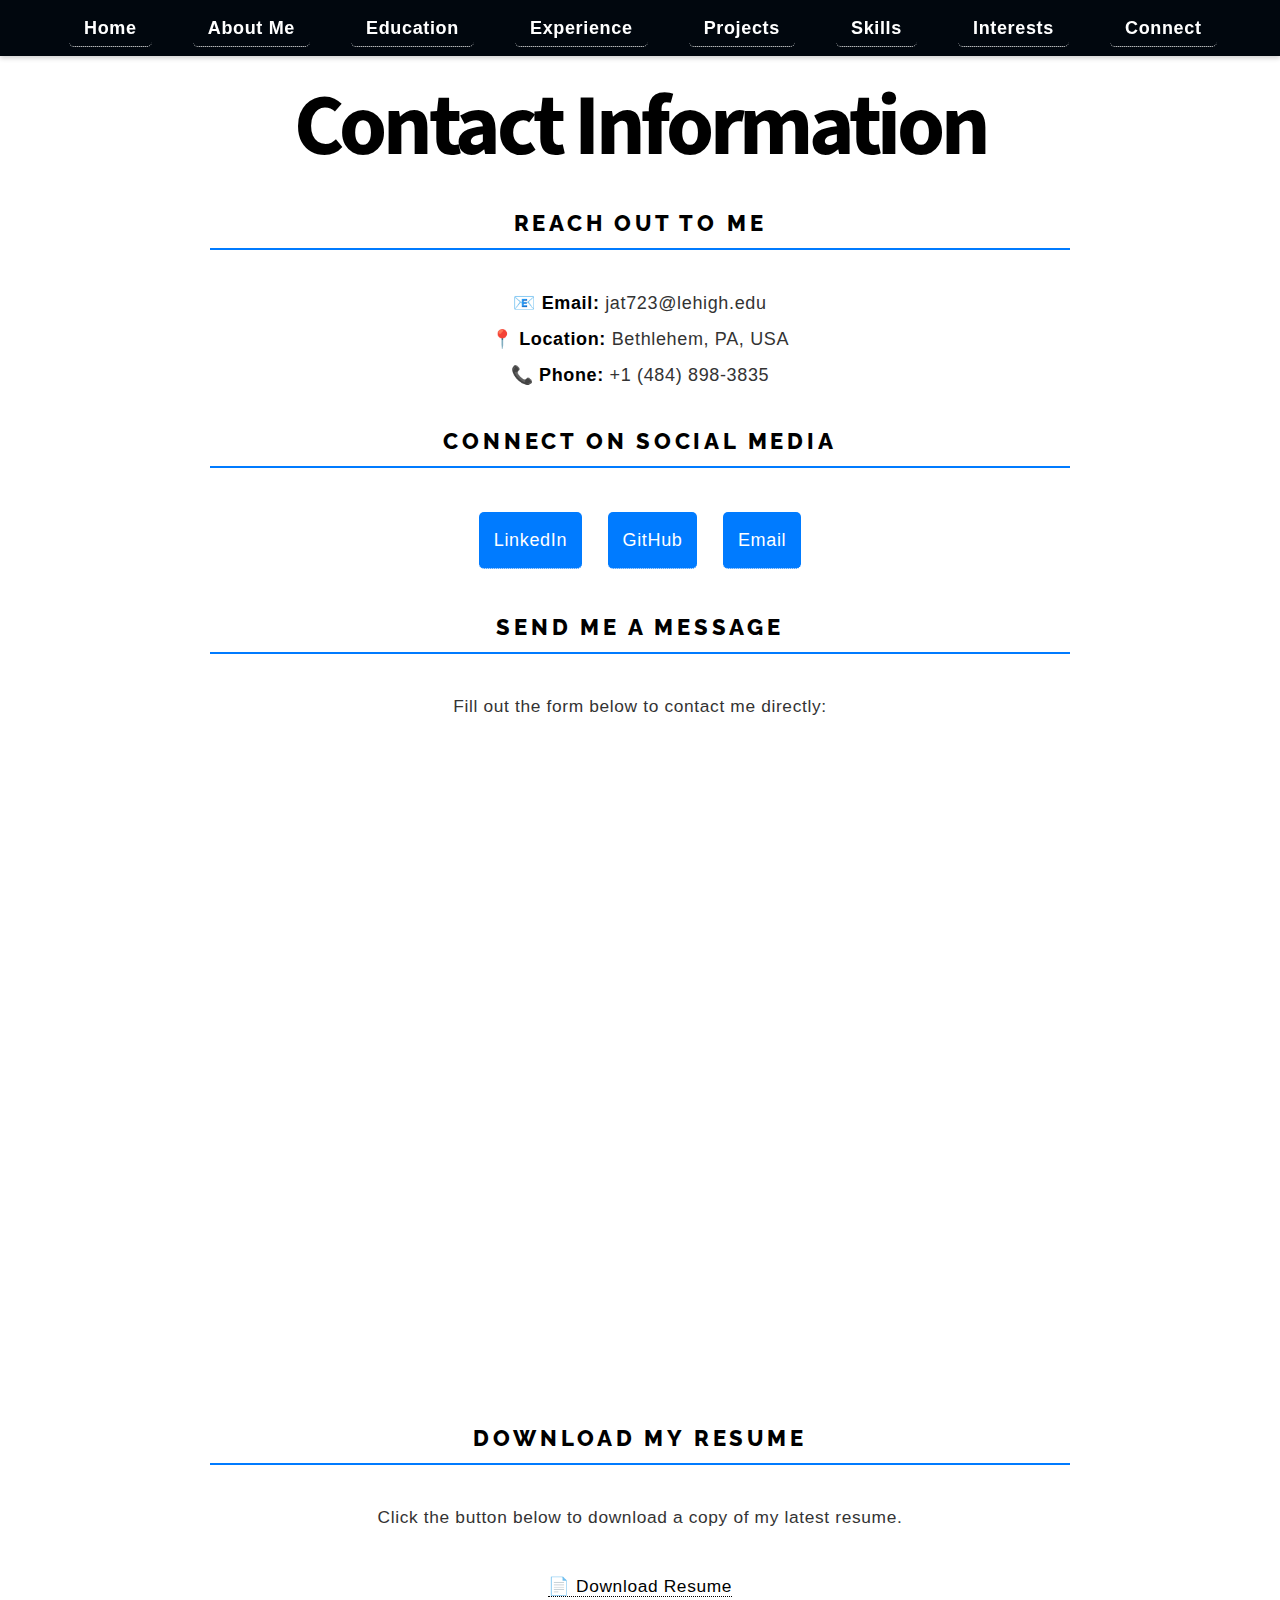
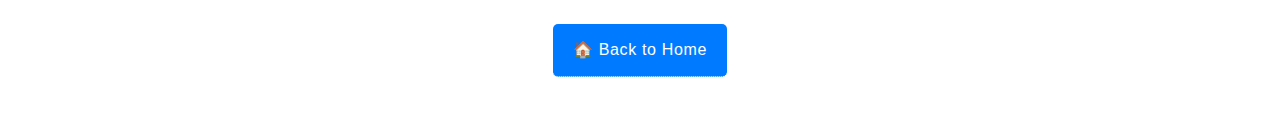
==== contact.html @ e42ee782 "Add files via upload" ====
<!DOCTYPE HTML>
<html>
<head>
    <title>Contact - Jayadeep Reddy</title>
    <meta charset="utf-8" />
    <meta name="viewport" content="width=device-width, initial-scale=1, user-scalable=no" />
    <link rel="stylesheet" href="assets/css/main.css" />
    <style>
        body {
            background-color: white;
            color: #333;
            font-family: Arial, sans-serif;
            margin: 0;
            padding: 20px;
        }

        .container {
            max-width: 900px;
            margin: auto;
            padding: 20px;
            text-align: center;
            margin-top: 40px;
        }

        h2 {
            border-bottom: 2px solid #007bff;
            padding-bottom: 5px;
            margin-top: 30px;
        }

        .contact-info {
            font-size: 18px;
            margin: 20px 0;
        }

        .social-icons a {
            display: inline-block;
            margin: 10px;
            padding: 10px 15px;
            font-size: 18px;
            color: white;
            background-color: #007bff;
            text-decoration: none;
            border-radius: 5px;
            transition: background 0.3s ease;
        }

        .social-icons a:hover {
            background-color: #0056b3;
        }

        iframe {
            width: 100%;
            height: 600px;
            border: none;
            margin-top: 20px;
        }

        .home-link {
            display: inline-block;
            margin-top: 20px;
            padding: 10px 20px;
            font-size: 16px;
            color: white;
            background-color: #007bff;
            text-decoration: none;
            border-radius: 5px;
        }

        .home-link:hover {
            background-color: #0056b3;
        }
    </style>
</head>
<body>

    		<!-- Navigation Bar -->
<nav class="top-nav">
    <ul>
        <li><a href="index.html">Home</a></li>
		<li><a href="about.html">About Me</a></li>
        <li><a href="education.html">Education</a></li>
        <li><a href="experience.html">Experience</a></li>
        <li><a href="projects.html">Projects</a></li>
        <li><a href="skills.html">Skills</a></li>
        <li><a href="hobbies.html">Interests</a></li>
        <li><a href="contact.html">Connect</a></li>
    </ul>
</nav>


    <div class="container">


        <h1>Contact Information</h1>

        <section>
            <h2>Reach Out to Me</h2>
            <p class="contact-info">
                📧 <strong>Email:</strong> jat723@lehigh.edu<br>
                📍 <strong>Location:</strong> Bethlehem, PA, USA<br>
                📞 <strong>Phone:</strong> +1 (484) 898-3835
            </p>
        </section>

        <!-- Social Media Links -->
        <section>
            <h2>Connect on Social Media</h2>
            <div class="social-icons">
                <a href="https://www.linkedin.com/in/jayadeepreddytangirala" target="_blank">LinkedIn</a>
                <a href="https://github.com/jayadeep-reddy" target="_blank">GitHub</a>
                <a href="mailto:jayadeep.reddy@example.com">Email</a>
            </div>
        </section>

        <!-- Google Form Section -->
        <section>
            <h2>Send Me a Message</h2>
            <p>Fill out the form below to contact me directly:</p>

            <iframe src="https://docs.google.com/forms/d/e/1FAIpQLSctd9Y-t4hLVDjTpjpTGXsISrZY6QDKfT-nJJ87xxa6_R1fXA/viewform?embedded=true" width="640" height="689" frameborder="0" marginheight="0" marginwidth="0">Loading…</iframe>
        </section>

        <section>
            <h2>Download My Resume</h2>
            <p>Click the button below to download a copy of my latest resume.</p>
            <a href="assets/files/Tangirala_Jayadeep_Reddy.pdf" class="resume-button" download>📄 Download Resume</a>
        </section>

        <!-- Back to Home Link -->
        <a href="index.html" class="home-link">🏠 Back to Home</a>

    </div>

</body>
</html>
---- assets/css/main.css ----
@import url(fontawesome-all.min.css);
@import url("https://fonts.googleapis.com/css?family=Source+Sans+Pro:300,600,700,300i,600i,700i|Raleway:600,800");

/*
	Paradigm Shift by HTML5 UP
	html5up.net | @ajlkn
	Free for personal and commercial use under the CCA 3.0 license (html5up.net/license)
*/

html, body, div, span, applet, object,
iframe, h1, h2, h3, h4, h5, h6, p, blockquote,
pre, a, abbr, acronym, address, big, cite,
code, del, dfn, em, img, ins, kbd, q, s, samp,
small, strike, strong, sub, sup, tt, var, b,
u, i, center, dl, dt, dd, ol, ul, li, fieldset,
form, label, legend, table, caption, tbody,
tfoot, thead, tr, th, td, article, aside,
canvas, details, embed, figure, figcaption,
footer, header, hgroup, menu, nav, output, ruby,
section, summary, time, mark, audio, video {
	margin: 0;
	padding: 0;
	border: 0;
	font-size: 100%;
	font: inherit;
	vertical-align: baseline;}

article, aside, details, figcaption, figure,
footer, header, hgroup, menu, nav, section {
	display: block;}

body {
	line-height: 1;
}

ol, ul {
	list-style: none;
}

blockquote, q {
	quotes: none;
}

	blockquote:before, blockquote:after, q:before, q:after {
		content: '';
		content: none;
	}

table {
	border-collapse: collapse;
	border-spacing: 0;
}

body {
	-webkit-text-size-adjust: none;
}

mark {
	background-color: transparent;
	color: inherit;
}

input::-moz-focus-inner {
	border: 0;
	padding: 0;
}

input, select, textarea {
	-moz-appearance: none;
	-webkit-appearance: none;
	-ms-appearance: none;
	appearance: none;
}

/* Basic */

	@-ms-viewport {
		width: device-width;
	}

	body {
		-ms-overflow-style: scrollbar;
	}

	@media screen and (max-width: 480px) {

		html, body {
			min-width: 320px;
		}

	}

	html {
		box-sizing: border-box;
	}

	*, *:before, *:after {
		box-sizing: inherit;
	}

	html {
		overflow-x: hidden;
	}

	body {
		background: #ffffff;
		overflow-x: hidden;
	}

		body.is-preload *, body.is-preload *:before, body.is-preload *:after {
			-moz-animation: none !important;
			-webkit-animation: none !important;
			-ms-animation: none !important;
			animation: none !important;
			-moz-transition: none !important;
			-webkit-transition: none !important;
			-ms-transition: none !important;
			transition: none !important;
		}

/* Typography */

	html {
		font-size: 18pt;
	}

		@media screen and (max-width: 1920px) {

			html {
				font-size: 13pt;
			}

		}

		@media screen and (max-width: 1152px) {

			html {
				font-size: 14pt;
			}

		}

		@media screen and (max-width: 736px) {

			html {
				font-size: 12pt;
			}

		}

		@media screen and (max-width: 480px) {

			html {
				font-size: 11pt;
			}

		}

	body {
		background-color: #ffffff;
		color: #000000;
	}

	body, input, select, textarea {
		color: #000000;
		font-family: "Source Sans Pro", Helvetica, sans-serif;
		font-size: 1rem;
		font-weight: 300;
		letter-spacing: 0.0375em;
		line-height: 2;
	}

	a {
		-moz-transition: border-bottom-color 0.25s ease-in-out;
		-webkit-transition: border-bottom-color 0.25s ease-in-out;
		-ms-transition: border-bottom-color 0.25s ease-in-out;
		transition: border-bottom-color 0.25s ease-in-out;
		text-decoration: none;
		color: #000000;
		border-bottom: dotted 1px;
	}

		a:hover {
			text-decoration: none;
			border-bottom-color: transparent;
		}

	strong, b {
		font-weight: 600;
		color: #000000;
	}

	em, i {
		font-style: italic;
	}

	p {
		margin: 0 0 2rem 0;
	}

	h1, h2, h3, h4, h5, h6 {
		color: #000000;
		font-family: "Raleway", Helvetica, sans-serif;
		font-weight: 600;
		letter-spacing: 0.175em;
		line-height: 1.75;
		margin: 0 0 1.5rem 0;
		text-transform: uppercase;
	}

		h1 a, h2 a, h3 a, h4 a, h5 a, h6 a {
			color: inherit;
			text-decoration: none;
		}

	h1 {
		font-family: "Source Sans Pro", Helvetica, sans-serif;
		font-size: 5rem;
		font-weight: 700;
		letter-spacing: -0.05em;
		line-height: 1.1;
		margin: 0 0 1.5rem 0;
		text-transform: none;
	}

	h2 {
		font-size: 1.25rem;
		font-weight: 800;
		margin: 0 0 2rem 0;
	}

	h3 {
		font-size: 0.875rem;
	}

	h4 {
		font-size: 0.875rem;
	}

	h5 {
		font-size: 0.75rem;
	}

	h6 {
		font-size: 0.625rem;
	}

	@media screen and (max-width: 736px) {

		h1 {
			font-size: 4.5rem;
			line-height: 1.1;
		}

		h2 {
			font-size: 1.25rem;
			line-height: 1.7;
		}

		h3 {
			font-size: 0.9rem;
		}

		h4 {
			font-size: 0.75rem;
		}

		h5 {
			font-size: 0.675rem;
		}

	}

	@media screen and (max-width: 360px) {

		h1 {
			font-size: 3.75rem;
		}

		h2 {
			font-size: 1.125rem;
		}

		h3 {
			font-size: 0.8rem;
		}

		h4 {
			font-size: 0.675rem;
		}

		h5 {
			font-size: 0.675rem;
		}

	}

	sub {
		font-size: 0.8rem;
		position: relative;
		top: 0.5rem;
	}

	sup {
		font-size: 0.8rem;
		position: relative;
		top: -0.5rem;
	}

	blockquote {
		border-left: solid 0.5rem rgba(144, 144, 144, 0.25);
		font-style: italic;
		margin: 0 0 2rem 0;
		padding: 1rem 0 1rem 2rem;
	}

	code {
		background: rgba(144, 144, 144, 0.1);
		border-radius: 0.325rem;
		font-family: "Courier New", monospace;
		font-size: 0.9rem;
		margin: 0 0.25rem;
		padding: 0.25rem 0.65rem;
	}

	pre {
		-webkit-overflow-scrolling: touch;
		font-family: "Courier New", monospace;
		font-size: 0.9rem;
		margin: 0 0 2rem 0;
		width: 100%;
	}

		pre code {
			display: block;
			line-height: 1.75;
			padding: 1rem 1.5rem;
			overflow-x: auto;
		}

	hr {
		border: 0;
		border-bottom: solid 2px rgba(144, 144, 144, 0.25);
		margin: 3rem 0;
	}

		hr.major {
			margin: 5rem 0;
		}

		@media screen and (max-width: 736px) {

			hr.major {
				margin: 3rem 0;
			}

		}

/* Row */

	.row {
		display: flex;
		flex-wrap: wrap;
		box-sizing: border-box;
		align-items: stretch;
	}

		.row > * {
			box-sizing: border-box;
		}

		.row.gtr-uniform > * > :last-child {
			margin-bottom: 0;
		}

		.row.aln-left {
			justify-content: flex-start;
		}

		.row.aln-center {
			justify-content: center;
		}

		.row.aln-right {
			justify-content: flex-end;
		}

		.row.aln-top {
			align-items: flex-start;
		}

		.row.aln-middle {
			align-items: center;
		}

		.row.aln-bottom {
			align-items: flex-end;
		}

		.row > .imp {
			order: -1;
		}

		.row > .col-1 {
			width: 8.33333%;
		}

		.row > .off-1 {
			margin-left: 8.33333%;
		}

		.row > .col-2 {
			width: 16.66667%;
		}

		.row > .off-2 {
			margin-left: 16.66667%;
		}

		.row > .col-3 {
			width: 25%;
		}

		.row > .off-3 {
			margin-left: 25%;
		}

		.row > .col-4 {
			width: 33.33333%;
		}

		.row > .off-4 {
			margin-left: 33.33333%;
		}

		.row > .col-5 {
			width: 41.66667%;
		}

		.row > .off-5 {
			margin-left: 41.66667%;
		}

		.row > .col-6 {
			width: 50%;
		}

		.row > .off-6 {
			margin-left: 50%;
		}

		.row > .col-7 {
			width: 58.33333%;
		}

		.row > .off-7 {
			margin-left: 58.33333%;
		}

		.row > .col-8 {
			width: 66.66667%;
		}

		.row > .off-8 {
			margin-left: 66.66667%;
		}

		.row > .col-9 {
			width: 75%;
		}

		.row > .off-9 {
			margin-left: 75%;
		}

		.row > .col-10 {
			width: 83.33333%;
		}

		.row > .off-10 {
			margin-left: 83.33333%;
		}

		.row > .col-11 {
			width: 91.66667%;
		}

		.row > .off-11 {
			margin-left: 91.66667%;
		}

		.row > .col-12 {
			width: 100%;
		}

		.row > .off-12 {
			margin-left: 100%;
		}

		.row.gtr-0 {
			margin-top: 0;
			margin-left: 0rem;
		}

			.row.gtr-0 > * {
				padding: 0 0 0 0rem;
			}

			.row.gtr-0.gtr-uniform {
				margin-top: 0rem;
			}

				.row.gtr-0.gtr-uniform > * {
					padding-top: 0rem;
				}

		.row.gtr-25 {
			margin-top: 0;
			margin-left: -0.5rem;
		}

			.row.gtr-25 > * {
				padding: 0 0 0 0.5rem;
			}

			.row.gtr-25.gtr-uniform {
				margin-top: -0.5rem;
			}

				.row.gtr-25.gtr-uniform > * {
					padding-top: 0.5rem;
				}

		.row.gtr-50 {
			margin-top: 0;
			margin-left: -1rem;
		}

			.row.gtr-50 > * {
				padding: 0 0 0 1rem;
			}

			.row.gtr-50.gtr-uniform {
				margin-top: -1rem;
			}

				.row.gtr-50.gtr-uniform > * {
					padding-top: 1rem;
				}

		.row {
			margin-top: 0;
			margin-left: -2rem;
		}

			.row > * {
				padding: 0 0 0 2rem;
			}

			.row.gtr-uniform {
				margin-top: -2rem;
			}

				.row.gtr-uniform > * {
					padding-top: 2rem;
				}

		.row.gtr-150 {
			margin-top: 0;
			margin-left: -3rem;
		}

			.row.gtr-150 > * {
				padding: 0 0 0 3rem;
			}

			.row.gtr-150.gtr-uniform {
				margin-top: -3rem;
			}

				.row.gtr-150.gtr-uniform > * {
					padding-top: 3rem;
				}

		.row.gtr-200 {
			margin-top: 0;
			margin-left: -4rem;
		}

			.row.gtr-200 > * {
				padding: 0 0 0 4rem;
			}

			.row.gtr-200.gtr-uniform {
				margin-top: -4rem;
			}

				.row.gtr-200.gtr-uniform > * {
					padding-top: 4rem;
				}

		@media screen and (max-width: 1920px) {

			.row {
				display: flex;
				flex-wrap: wrap;
				box-sizing: border-box;
				align-items: stretch;
			}

				.row > * {
					box-sizing: border-box;
				}

				.row.gtr-uniform > * > :last-child {
					margin-bottom: 0;
				}

				.row.aln-left {
					justify-content: flex-start;
				}

				.row.aln-center {
					justify-content: center;
				}

				.row.aln-right {
					justify-content: flex-end;
				}

				.row.aln-top {
					align-items: flex-start;
				}

				.row.aln-middle {
					align-items: center;
				}

				.row.aln-bottom {
					align-items: flex-end;
				}

				.row > .imp-xlarge {
					order: -1;
				}

				.row > .col-1-xlarge {
					width: 8.33333%;
				}

				.row > .off-1-xlarge {
					margin-left: 8.33333%;
				}

				.row > .col-2-xlarge {
					width: 16.66667%;
				}

				.row > .off-2-xlarge {
					margin-left: 16.66667%;
				}

				.row > .col-3-xlarge {
					width: 25%;
				}

				.row > .off-3-xlarge {
					margin-left: 25%;
				}

				.row > .col-4-xlarge {
					width: 33.33333%;
				}

				.row > .off-4-xlarge {
					margin-left: 33.33333%;
				}

				.row > .col-5-xlarge {
					width: 41.66667%;
				}

				.row > .off-5-xlarge {
					margin-left: 41.66667%;
				}

				.row > .col-6-xlarge {
					width: 50%;
				}

				.row > .off-6-xlarge {
					margin-left: 50%;
				}

				.row > .col-7-xlarge {
					width: 58.33333%;
				}

				.row > .off-7-xlarge {
					margin-left: 58.33333%;
				}

				.row > .col-8-xlarge {
					width: 66.66667%;
				}

				.row > .off-8-xlarge {
					margin-left: 66.66667%;
				}

				.row > .col-9-xlarge {
					width: 75%;
				}

				.row > .off-9-xlarge {
					margin-left: 75%;
				}

				.row > .col-10-xlarge {
					width: 83.33333%;
				}

				.row > .off-10-xlarge {
					margin-left: 83.33333%;
				}

				.row > .col-11-xlarge {
					width: 91.66667%;
				}

				.row > .off-11-xlarge {
					margin-left: 91.66667%;
				}

				.row > .col-12-xlarge {
					width: 100%;
				}

				.row > .off-12-xlarge {
					margin-left: 100%;
				}

				.row.gtr-0 {
					margin-top: 0;
					margin-left: 0rem;
				}

					.row.gtr-0 > * {
						padding: 0 0 0 0rem;
					}

					.row.gtr-0.gtr-uniform {
						margin-top: 0rem;
					}

						.row.gtr-0.gtr-uniform > * {
							padding-top: 0rem;
						}

				.row.gtr-25 {
					margin-top: 0;
					margin-left: -0.5rem;
				}

					.row.gtr-25 > * {
						padding: 0 0 0 0.5rem;
					}

					.row.gtr-25.gtr-uniform {
						margin-top: -0.5rem;
					}

						.row.gtr-25.gtr-uniform > * {
							padding-top: 0.5rem;
						}

				.row.gtr-50 {
					margin-top: 0;
					margin-left: -1rem;
				}

					.row.gtr-50 > * {
						padding: 0 0 0 1rem;
					}

					.row.gtr-50.gtr-uniform {
						margin-top: -1rem;
					}

						.row.gtr-50.gtr-uniform > * {
							padding-top: 1rem;
						}

				.row {
					margin-top: 0;
					margin-left: -2rem;
				}

					.row > * {
						padding: 0 0 0 2rem;
					}

					.row.gtr-uniform {
						margin-top: -2rem;
					}

						.row.gtr-uniform > * {
							padding-top: 2rem;
						}

				.row.gtr-150 {
					margin-top: 0;
					margin-left: -3rem;
				}

					.row.gtr-150 > * {
						padding: 0 0 0 3rem;
					}

					.row.gtr-150.gtr-uniform {
						margin-top: -3rem;
					}

						.row.gtr-150.gtr-uniform > * {
							padding-top: 3rem;
						}

				.row.gtr-200 {
					margin-top: 0;
					margin-left: -4rem;
				}

					.row.gtr-200 > * {
						padding: 0 0 0 4rem;
					}

					.row.gtr-200.gtr-uniform {
						margin-top: -4rem;
					}

						.row.gtr-200.gtr-uniform > * {
							padding-top: 4rem;
						}

		}

		@media screen and (max-width: 1280px) {

			.row {
				display: flex;
				flex-wrap: wrap;
				box-sizing: border-box;
				align-items: stretch;
			}

				.row > * {
					box-sizing: border-box;
				}

				.row.gtr-uniform > * > :last-child {
					margin-bottom: 0;
				}

				.row.aln-left {
					justify-content: flex-start;
				}

				.row.aln-center {
					justify-content: center;
				}

				.row.aln-right {
					justify-content: flex-end;
				}

				.row.aln-top {
					align-items: flex-start;
				}

				.row.aln-middle {
					align-items: center;
				}

				.row.aln-bottom {
					align-items: flex-end;
				}

				.row > .imp-large {
					order: -1;
				}

				.row > .col-1-large {
					width: 8.33333%;
				}

				.row > .off-1-large {
					margin-left: 8.33333%;
				}

				.row > .col-2-large {
					width: 16.66667%;
				}

				.row > .off-2-large {
					margin-left: 16.66667%;
				}

				.row > .col-3-large {
					width: 25%;
				}

				.row > .off-3-large {
					margin-left: 25%;
				}

				.row > .col-4-large {
					width: 33.33333%;
				}

				.row > .off-4-large {
					margin-left: 33.33333%;
				}

				.row > .col-5-large {
					width: 41.66667%;
				}

				.row > .off-5-large {
					margin-left: 41.66667%;
				}

				.row > .col-6-large {
					width: 50%;
				}

				.row > .off-6-large {
					margin-left: 50%;
				}

				.row > .col-7-large {
					width: 58.33333%;
				}

				.row > .off-7-large {
					margin-left: 58.33333%;
				}

				.row > .col-8-large {
					width: 66.66667%;
				}

				.row > .off-8-large {
					margin-left: 66.66667%;
				}

				.row > .col-9-large {
					width: 75%;
				}

				.row > .off-9-large {
					margin-left: 75%;
				}

				.row > .col-10-large {
					width: 83.33333%;
				}

				.row > .off-10-large {
					margin-left: 83.33333%;
				}

				.row > .col-11-large {
					width: 91.66667%;
				}

				.row > .off-11-large {
					margin-left: 91.66667%;
				}

				.row > .col-12-large {
					width: 100%;
				}

				.row > .off-12-large {
					margin-left: 100%;
				}

				.row.gtr-0 {
					margin-top: 0;
					margin-left: 0rem;
				}

					.row.gtr-0 > * {
						padding: 0 0 0 0rem;
					}

					.row.gtr-0.gtr-uniform {
						margin-top: 0rem;
					}

						.row.gtr-0.gtr-uniform > * {
							padding-top: 0rem;
						}

				.row.gtr-25 {
					margin-top: 0;
					margin-left: -0.375rem;
				}

					.row.gtr-25 > * {
						padding: 0 0 0 0.375rem;
					}

					.row.gtr-25.gtr-uniform {
						margin-top: -0.375rem;
					}

						.row.gtr-25.gtr-uniform > * {
							padding-top: 0.375rem;
						}

				.row.gtr-50 {
					margin-top: 0;
					margin-left: -0.75rem;
				}

					.row.gtr-50 > * {
						padding: 0 0 0 0.75rem;
					}

					.row.gtr-50.gtr-uniform {
						margin-top: -0.75rem;
					}

						.row.gtr-50.gtr-uniform > * {
							padding-top: 0.75rem;
						}

				.row {
					margin-top: 0;
					margin-left: -1.5rem;
				}

					.row > * {
						padding: 0 0 0 1.5rem;
					}

					.row.gtr-uniform {
						margin-top: -1.5rem;
					}

						.row.gtr-uniform > * {
							padding-top: 1.5rem;
						}

				.row.gtr-150 {
					margin-top: 0;
					margin-left: -2.25rem;
				}

					.row.gtr-150 > * {
						padding: 0 0 0 2.25rem;
					}

					.row.gtr-150.gtr-uniform {
						margin-top: -2.25rem;
					}

						.row.gtr-150.gtr-uniform > * {
							padding-top: 2.25rem;
						}

				.row.gtr-200 {
					margin-top: 0;
					margin-left: -3rem;
				}

					.row.gtr-200 > * {
						padding: 0 0 0 3rem;
					}

					.row.gtr-200.gtr-uniform {
						margin-top: -3rem;
					}

						.row.gtr-200.gtr-uniform > * {
							padding-top: 3rem;
						}

		}

		@media screen and (max-width: 1152px) {

			.row {
				display: flex;
				flex-wrap: wrap;
				box-sizing: border-box;
				align-items: stretch;
			}

				.row > * {
					box-sizing: border-box;
				}

				.row.gtr-uniform > * > :last-child {
					margin-bottom: 0;
				}

				.row.aln-left {
					justify-content: flex-start;
				}

				.row.aln-center {
					justify-content: center;
				}

				.row.aln-right {
					justify-content: flex-end;
				}

				.row.aln-top {
					align-items: flex-start;
				}

				.row.aln-middle {
					align-items: center;
				}

				.row.aln-bottom {
					align-items: flex-end;
				}

				.row > .imp-medium {
					order: -1;
				}

				.row > .col-1-medium {
					width: 8.33333%;
				}

				.row > .off-1-medium {
					margin-left: 8.33333%;
				}

				.row > .col-2-medium {
					width: 16.66667%;
				}

				.row > .off-2-medium {
					margin-left: 16.66667%;
				}

				.row > .col-3-medium {
					width: 25%;
				}

				.row > .off-3-medium {
					margin-left: 25%;
				}

				.row > .col-4-medium {
					width: 33.33333%;
				}

				.row > .off-4-medium {
					margin-left: 33.33333%;
				}

				.row > .col-5-medium {
					width: 41.66667%;
				}

				.row > .off-5-medium {
					margin-left: 41.66667%;
				}

				.row > .col-6-medium {
					width: 50%;
				}

				.row > .off-6-medium {
					margin-left: 50%;
				}

				.row > .col-7-medium {
					width: 58.33333%;
				}

				.row > .off-7-medium {
					margin-left: 58.33333%;
				}

				.row > .col-8-medium {
					width: 66.66667%;
				}

				.row > .off-8-medium {
					margin-left: 66.66667%;
				}

				.row > .col-9-medium {
					width: 75%;
				}

				.row > .off-9-medium {
					margin-left: 75%;
				}

				.row > .col-10-medium {
					width: 83.33333%;
				}

				.row > .off-10-medium {
					margin-left: 83.33333%;
				}

				.row > .col-11-medium {
					width: 91.66667%;
				}

				.row > .off-11-medium {
					margin-left: 91.66667%;
				}

				.row > .col-12-medium {
					width: 100%;
				}

				.row > .off-12-medium {
					margin-left: 100%;
				}

				.row.gtr-0 {
					margin-top: 0;
					margin-left: 0rem;
				}

					.row.gtr-0 > * {
						padding: 0 0 0 0rem;
					}

					.row.gtr-0.gtr-uniform {
						margin-top: 0rem;
					}

						.row.gtr-0.gtr-uniform > * {
							padding-top: 0rem;
						}

				.row.gtr-25 {
					margin-top: 0;
					margin-left: -0.375rem;
				}

					.row.gtr-25 > * {
						padding: 0 0 0 0.375rem;
					}

					.row.gtr-25.gtr-uniform {
						margin-top: -0.375rem;
					}

						.row.gtr-25.gtr-uniform > * {
							padding-top: 0.375rem;
						}

				.row.gtr-50 {
					margin-top: 0;
					margin-left: -0.75rem;
				}

					.row.gtr-50 > * {
						padding: 0 0 0 0.75rem;
					}

					.row.gtr-50.gtr-uniform {
						margin-top: -0.75rem;
					}

						.row.gtr-50.gtr-uniform > * {
							padding-top: 0.75rem;
						}

				.row {
					margin-top: 0;
					margin-left: -1.5rem;
				}

					.row > * {
						padding: 0 0 0 1.5rem;
					}

					.row.gtr-uniform {
						margin-top: -1.5rem;
					}

						.row.gtr-uniform > * {
							padding-top: 1.5rem;
						}

				.row.gtr-150 {
					margin-top: 0;
					margin-left: -2.25rem;
				}

					.row.gtr-150 > * {
						padding: 0 0 0 2.25rem;
					}

					.row.gtr-150.gtr-uniform {
						margin-top: -2.25rem;
					}

						.row.gtr-150.gtr-uniform > * {
							padding-top: 2.25rem;
						}

				.row.gtr-200 {
					margin-top: 0;
					margin-left: -3rem;
				}

					.row.gtr-200 > * {
						padding: 0 0 0 3rem;
					}

					.row.gtr-200.gtr-uniform {
						margin-top: -3rem;
					}

						.row.gtr-200.gtr-uniform > * {
							padding-top: 3rem;
						}

		}

		@media screen and (max-width: 736px) {

			.row {
				display: flex;
				flex-wrap: wrap;
				box-sizing: border-box;
				align-items: stretch;
			}

				.row > * {
					box-sizing: border-box;
				}

				.row.gtr-uniform > * > :last-child {
					margin-bottom: 0;
				}

				.row.aln-left {
					justify-content: flex-start;
				}

				.row.aln-center {
					justify-content: center;
				}

				.row.aln-right {
					justify-content: flex-end;
				}

				.row.aln-top {
					align-items: flex-start;
				}

				.row.aln-middle {
					align-items: center;
				}

				.row.aln-bottom {
					align-items: flex-end;
				}

				.row > .imp-small {
					order: -1;
				}

				.row > .col-1-small {
					width: 8.33333%;
				}

				.row > .off-1-small {
					margin-left: 8.33333%;
				}

				.row > .col-2-small {
					width: 16.66667%;
				}

				.row > .off-2-small {
					margin-left: 16.66667%;
				}

				.row > .col-3-small {
					width: 25%;
				}

				.row > .off-3-small {
					margin-left: 25%;
				}

				.row > .col-4-small {
					width: 33.33333%;
				}

				.row > .off-4-small {
					margin-left: 33.33333%;
				}

				.row > .col-5-small {
					width: 41.66667%;
				}

				.row > .off-5-small {
					margin-left: 41.66667%;
				}

				.row > .col-6-small {
					width: 50%;
				}

				.row > .off-6-small {
					margin-left: 50%;
				}

				.row > .col-7-small {
					width: 58.33333%;
				}

				.row > .off-7-small {
					margin-left: 58.33333%;
				}

				.row > .col-8-small {
					width: 66.66667%;
				}

				.row > .off-8-small {
					margin-left: 66.66667%;
				}

				.row > .col-9-small {
					width: 75%;
				}

				.row > .off-9-small {
					margin-left: 75%;
				}

				.row > .col-10-small {
					width: 83.33333%;
				}

				.row > .off-10-small {
					margin-left: 83.33333%;
				}

				.row > .col-11-small {
					width: 91.66667%;
				}

				.row > .off-11-small {
					margin-left: 91.66667%;
				}

				.row > .col-12-small {
					width: 100%;
				}

				.row > .off-12-small {
					margin-left: 100%;
				}

				.row.gtr-0 {
					margin-top: 0;
					margin-left: 0rem;
				}

					.row.gtr-0 > * {
						padding: 0 0 0 0rem;
					}

					.row.gtr-0.gtr-uniform {
						margin-top: 0rem;
					}

						.row.gtr-0.gtr-uniform > * {
							padding-top: 0rem;
						}

				.row.gtr-25 {
					margin-top: 0;
					margin-left: -0.3125rem;
				}

					.row.gtr-25 > * {
						padding: 0 0 0 0.3125rem;
					}

					.row.gtr-25.gtr-uniform {
						margin-top: -0.3125rem;
					}

						.row.gtr-25.gtr-uniform > * {
							padding-top: 0.3125rem;
						}

				.row.gtr-50 {
					margin-top: 0;
					margin-left: -0.625rem;
				}

					.row.gtr-50 > * {
						padding: 0 0 0 0.625rem;
					}

					.row.gtr-50.gtr-uniform {
						margin-top: -0.625rem;
					}

						.row.gtr-50.gtr-uniform > * {
							padding-top: 0.625rem;
						}

				.row {
					margin-top: 0;
					margin-left: -1.25rem;
				}

					.row > * {
						padding: 0 0 0 1.25rem;
					}

					.row.gtr-uniform {
						margin-top: -1.25rem;
					}

						.row.gtr-uniform > * {
							padding-top: 1.25rem;
						}

				.row.gtr-150 {
					margin-top: 0;
					margin-left: -1.875rem;
				}

					.row.gtr-150 > * {
						padding: 0 0 0 1.875rem;
					}

					.row.gtr-150.gtr-uniform {
						margin-top: -1.875rem;
					}

						.row.gtr-150.gtr-uniform > * {
							padding-top: 1.875rem;
						}

				.row.gtr-200 {
					margin-top: 0;
					margin-left: -2.5rem;
				}

					.row.gtr-200 > * {
						padding: 0 0 0 2.5rem;
					}

					.row.gtr-200.gtr-uniform {
						margin-top: -2.5rem;
					}

						.row.gtr-200.gtr-uniform > * {
							padding-top: 2.5rem;
						}

		}

		@media screen and (max-width: 480px) {

			.row {
				display: flex;
				flex-wrap: wrap;
				box-sizing: border-box;
				align-items: stretch;
			}

				.row > * {
					box-sizing: border-box;
				}

				.row.gtr-uniform > * > :last-child {
					margin-bottom: 0;
				}

				.row.aln-left {
					justify-content: flex-start;
				}

				.row.aln-center {
					justify-content: center;
				}

				.row.aln-right {
					justify-content: flex-end;
				}

				.row.aln-top {
					align-items: flex-start;
				}

				.row.aln-middle {
					align-items: center;
				}

				.row.aln-bottom {
					align-items: flex-end;
				}

				.row > .imp-xsmall {
					order: -1;
				}

				.row > .col-1-xsmall {
					width: 8.33333%;
				}

				.row > .off-1-xsmall {
					margin-left: 8.33333%;
				}

				.row > .col-2-xsmall {
					width: 16.66667%;
				}

				.row > .off-2-xsmall {
					margin-left: 16.66667%;
				}

				.row > .col-3-xsmall {
					width: 25%;
				}

				.row > .off-3-xsmall {
					margin-left: 25%;
				}

				.row > .col-4-xsmall {
					width: 33.33333%;
				}

				.row > .off-4-xsmall {
					margin-left: 33.33333%;
				}

				.row > .col-5-xsmall {
					width: 41.66667%;
				}

				.row > .off-5-xsmall {
					margin-left: 41.66667%;
				}

				.row > .col-6-xsmall {
					width: 50%;
				}

				.row > .off-6-xsmall {
					margin-left: 50%;
				}

				.row > .col-7-xsmall {
					width: 58.33333%;
				}

				.row > .off-7-xsmall {
					margin-left: 58.33333%;
				}

				.row > .col-8-xsmall {
					width: 66.66667%;
				}

				.row > .off-8-xsmall {
					margin-left: 66.66667%;
				}

				.row > .col-9-xsmall {
					width: 75%;
				}

				.row > .off-9-xsmall {
					margin-left: 75%;
				}

				.row > .col-10-xsmall {
					width: 83.33333%;
				}

				.row > .off-10-xsmall {
					margin-left: 83.33333%;
				}

				.row > .col-11-xsmall {
					width: 91.66667%;
				}

				.row > .off-11-xsmall {
					margin-left: 91.66667%;
				}

				.row > .col-12-xsmall {
					width: 100%;
				}

				.row > .off-12-xsmall {
					margin-left: 100%;
				}

				.row.gtr-0 {
					margin-top: 0;
					margin-left: 0rem;
				}

					.row.gtr-0 > * {
						padding: 0 0 0 0rem;
					}

					.row.gtr-0.gtr-uniform {
						margin-top: 0rem;
					}

						.row.gtr-0.gtr-uniform > * {
							padding-top: 0rem;
						}

				.row.gtr-25 {
					margin-top: 0;
					margin-left: -0.3125rem;
				}

					.row.gtr-25 > * {
						padding: 0 0 0 0.3125rem;
					}

					.row.gtr-25.gtr-uniform {
						margin-top: -0.3125rem;
					}

						.row.gtr-25.gtr-uniform > * {
							padding-top: 0.3125rem;
						}

				.row.gtr-50 {
					margin-top: 0;
					margin-left: -0.625rem;
				}

					.row.gtr-50 > * {
						padding: 0 0 0 0.625rem;
					}

					.row.gtr-50.gtr-uniform {
						margin-top: -0.625rem;
					}

						.row.gtr-50.gtr-uniform > * {
							padding-top: 0.625rem;
						}

				.row {
					margin-top: 0;
					margin-left: -1.25rem;
				}

					.row > * {
						padding: 0 0 0 1.25rem;
					}

					.row.gtr-uniform {
						margin-top: -1.25rem;
					}

						.row.gtr-uniform > * {
							padding-top: 1.25rem;
						}

				.row.gtr-150 {
					margin-top: 0;
					margin-left: -1.875rem;
				}

					.row.gtr-150 > * {
						padding: 0 0 0 1.875rem;
					}

					.row.gtr-150.gtr-uniform {
						margin-top: -1.875rem;
					}

						.row.gtr-150.gtr-uniform > * {
							padding-top: 1.875rem;
						}

				.row.gtr-200 {
					margin-top: 0;
					margin-left: -2.5rem;
				}

					.row.gtr-200 > * {
						padding: 0 0 0 2.5rem;
					}

					.row.gtr-200.gtr-uniform {
						margin-top: -2.5rem;
					}

						.row.gtr-200.gtr-uniform > * {
							padding-top: 2.5rem;
						}

		}

/* Box */

	.box {
		border: solid 2px rgba(144, 144, 144, 0.25);
		border-radius: 0.325rem;
		margin-bottom: 2rem;
		padding: 1.5rem;
	}

		.box > :last-child {
			margin-bottom: 0;
		}

		.box.alt {
			border: 0;
			border-radius: 0;
			padding: 0;
		}

/* Button */

	input[type="submit"],
	input[type="reset"],
	input[type="button"],
	button,
	.button {
		-moz-appearance: none;
		-webkit-appearance: none;
		-ms-appearance: none;
		appearance: none;
		-moz-transition: background-color 0.25s ease-in-out, box-shadow 0.25s ease-in-out, color 0.25s ease-in-out;
		-webkit-transition: background-color 0.25s ease-in-out, box-shadow 0.25s ease-in-out, color 0.25s ease-in-out;
		-ms-transition: background-color 0.25s ease-in-out, box-shadow 0.25s ease-in-out, color 0.25s ease-in-out;
		transition: background-color 0.25s ease-in-out, box-shadow 0.25s ease-in-out, color 0.25s ease-in-out;
		background-color: transparent;
		border-radius: 0.325rem;
		border: 0;
		box-shadow: inset 0 0 0 2px rgba(144, 144, 144, 0.25);
		color: #000000 !important;
		cursor: pointer;
		display: inline-block;
		font-family: "Raleway", Helvetica, sans-serif;
		font-size: 0.6rem;
		font-weight: 600;
		height: 3rem;
		letter-spacing: 0.175em;
		line-height: 3rem;
		padding: 0 2rem;
		text-align: center;
		text-decoration: none;
		text-transform: uppercase;
		white-space: nowrap;
	}

		input[type="submit"]:hover,
		input[type="reset"]:hover,
		input[type="button"]:hover,
		button:hover,
		.button:hover {
			box-shadow: inset 0 0 0 2px #2ee4bb;
			color: #2ee4bb !important;
		}

		input[type="submit"]:active,
		input[type="reset"]:active,
		input[type="button"]:active,
		button:active,
		.button:active {
			background-color: rgba(73, 252, 212, 0.25);
			box-shadow: inset 0 0 0 2px #2ee4bb;
			color: #2ee4bb !important;
		}

		input[type="submit"].small,
		input[type="reset"].small,
		input[type="button"].small,
		button.small,
		.button.small {
			font-size: 0.5rem;
			height: 2.25rem;
			line-height: 2.25rem;
			padding: 0 1.25rem;
		}

		input[type="submit"].large,
		input[type="reset"].large,
		input[type="button"].large,
		button.large,
		.button.large {
			font-size: 0.7rem;
			height: 3.2625rem;
			line-height: 3.2625rem;
			padding: 0 3.25rem;
		}

		input[type="submit"].wide,
		input[type="reset"].wide,
		input[type="button"].wide,
		button.wide,
		.button.wide {
			min-width: 13rem;
		}

		input[type="submit"].icon:before,
		input[type="reset"].icon:before,
		input[type="button"].icon:before,
		button.icon:before,
		.button.icon:before {
			margin-right: 0.5rem;
		}

		input[type="submit"].fit,
		input[type="reset"].fit,
		input[type="button"].fit,
		button.fit,
		.button.fit {
			width: 100%;
		}

		input[type="submit"].disabled, input[type="submit"]:disabled,
		input[type="reset"].disabled,
		input[type="reset"]:disabled,
		input[type="button"].disabled,
		input[type="button"]:disabled,
		button.disabled,
		button:disabled,
		.button.disabled,
		.button:disabled {
			pointer-events: none;
			opacity: 0.25;
		}

		input[type="submit"].primary,
		input[type="reset"].primary,
		input[type="button"].primary,
		button.primary,
		.button.primary {
			background-color: #49fcd4;
			box-shadow: none;
			color: #000000 !important;
		}

			input[type="submit"].primary:hover,
			input[type="reset"].primary:hover,
			input[type="button"].primary:hover,
			button.primary:hover,
			.button.primary:hover {
				background-color: #93ffe7;
			}

			input[type="submit"].primary:active,
			input[type="reset"].primary:active,
			input[type="button"].primary:active,
			button.primary:active,
			.button.primary:active {
				background-color: #44f2cb;
			}

		@media screen and (max-width: 736px) {

			input[type="submit"],
			input[type="reset"],
			input[type="button"],
			button,
			.button {
				font-size: 0.7rem;
				height: 3.3rem;
				line-height: 3.3rem;
			}

				input[type="submit"].large,
				input[type="reset"].large,
				input[type="button"].large,
				button.large,
				.button.large {
					font-size: 0.8rem;
					height: 3.75rem;
					line-height: 3.75rem;
				}

				input[type="submit"].small,
				input[type="reset"].small,
				input[type="button"].small,
				button.small,
				.button.small {
					font-size: 0.6rem;
					height: 3rem;
					line-height: 3rem;
				}

		}

/* Form */

	form {
		margin: 0 0 2rem 0;
	}

		form > :last-child {
			margin-bottom: 0;
		}

		form > .fields {
			display: -moz-flex;
			display: -webkit-flex;
			display: -ms-flex;
			display: flex;
			-moz-flex-wrap: wrap;
			-webkit-flex-wrap: wrap;
			-ms-flex-wrap: wrap;
			flex-wrap: wrap;
			margin: -2rem 0 2rem -2rem;
			width: calc(100% + 4rem);
		}

			form > .fields > .field {
				-moz-flex-grow: 0;
				-webkit-flex-grow: 0;
				-ms-flex-grow: 0;
				flex-grow: 0;
				-moz-flex-shrink: 0;
				-webkit-flex-shrink: 0;
				-ms-flex-shrink: 0;
				flex-shrink: 0;
				padding: 2rem 0 0 2rem;
				width: calc(100% - 2rem);
			}

				form > .fields > .field > :last-child {
					margin-bottom: 0;
				}

				form > .fields > .field.half {
					width: calc(50% - 1rem);
				}

				form > .fields > .field.third {
					width: calc(100%/3 - 0.66667rem);
				}

				form > .fields > .field.quarter {
					width: calc(25% - 0.5rem);
				}

		@media screen and (max-width: 480px) {

			form > .fields {
				margin: -1.5rem 0 2rem -1.5rem;
				width: calc(100% + 3rem);
			}

				form > .fields > .field {
					padding: 1.5rem 0 0 1.5rem;
					width: calc(100% - 1.5rem);
				}

					form > .fields > .field.half {
						width: calc(100% - 1.5rem);
					}

					form > .fields > .field.third {
						width: calc(100% - 1.5rem);
					}

					form > .fields > .field.quarter {
						width: calc(100% - 1.5rem);
					}

		}

	input[type="text"],
	input[type="password"],
	input[type="email"],
	input[type="tel"],
	input[type="search"],
	input[type="url"],
	select,
	textarea {
		-moz-appearance: none;
		-webkit-appearance: none;
		-ms-appearance: none;
		appearance: none;
		border-radius: 0.325rem;
		border: solid 2px rgba(144, 144, 144, 0.25);
		color: inherit;
		display: block;
		outline: 0;
		padding: 0 1rem;
		text-decoration: none;
		width: 100%;
	}

		input[type="text"]:invalid,
		input[type="password"]:invalid,
		input[type="email"]:invalid,
		input[type="tel"]:invalid,
		input[type="search"]:invalid,
		input[type="url"]:invalid,
		select:invalid,
		textarea:invalid {
			box-shadow: none;
		}

		input[type="text"]:focus,
		input[type="password"]:focus,
		input[type="email"]:focus,
		input[type="tel"]:focus,
		input[type="search"]:focus,
		input[type="url"]:focus,
		select:focus,
		textarea:focus {
			border-color: #2ee4bb;
		}

	label {
		color: #000000;
		display: block;
		font-family: "Raleway", Helvetica, sans-serif;
		font-size: 0.75rem;
		font-weight: 600;
		letter-spacing: 0.175em;
		line-height: 1.75;
		margin: 0 0 1rem 0;
		text-transform: uppercase;
	}

	input[type="text"],
	input[type="password"],
	input[type="email"],
	input[type="tel"],
	input[type="search"],
	input[type="url"] {
		height: 3rem;
	}

	select {
		background-image: url("data:image/svg+xml;charset=utf8,%3Csvg xmlns='http://www.w3.org/2000/svg' width='40' height='40' preserveAspectRatio='none' viewBox='0 0 40 40'%3E%3Cpath d='M9.4,12.3l10.4,10.4l10.4-10.4c0.2-0.2,0.5-0.4,0.9-0.4c0.3,0,0.6,0.1,0.9,0.4l3.3,3.3c0.2,0.2,0.4,0.5,0.4,0.9 c0,0.4-0.1,0.6-0.4,0.9L20.7,31.9c-0.2,0.2-0.5,0.4-0.9,0.4c-0.3,0-0.6-0.1-0.9-0.4L4.3,17.3c-0.2-0.2-0.4-0.5-0.4-0.9 c0-0.4,0.1-0.6,0.4-0.9l3.3-3.3c0.2-0.2,0.5-0.4,0.9-0.4S9.1,12.1,9.4,12.3z' fill='rgba(144, 144, 144, 0.25)' /%3E%3C/svg%3E");
		background-position: calc(100% - 1rem) center;
		background-repeat: no-repeat;
		background-size: 1.25rem;
		height: 3rem;
		padding-right: 3rem;
		text-overflow: ellipsis;
	}

		select option {
			background-color: #ffffff;
			color: #000000;
		}

		select:focus::-ms-value {
			background-color: transparent;
		}

		select::-ms-expand {
			display: none;
		}

	textarea {
		padding: 0.75rem 1rem;
	}

	input[type="checkbox"],
	input[type="radio"] {
		-moz-appearance: none;
		-webkit-appearance: none;
		-ms-appearance: none;
		appearance: none;
		display: block;
		float: left;
		margin-right: -2rem;
		opacity: 0;
		width: 1rem;
		z-index: -1;
	}

		input[type="checkbox"] + label,
		input[type="radio"] + label {
			text-decoration: none;
			color: #000000;
			cursor: pointer;
			display: inline-block;
			font-family: "Source Sans Pro", Helvetica, sans-serif;
			font-size: 1rem;
			font-weight: 300;
			letter-spacing: 0.0375em;
			padding-left: 2.675rem;
			padding-right: 0.875rem;
			position: relative;
			text-transform: none;
		}

			input[type="checkbox"] + label:before,
			input[type="radio"] + label:before {
				-moz-osx-font-smoothing: grayscale;
				-webkit-font-smoothing: antialiased;
				display: inline-block;
				font-style: normal;
				font-variant: normal;
				text-rendering: auto;
				line-height: 1;
				text-transform: none !important;
				font-family: 'Font Awesome 5 Free';
				font-weight: 900;
			}

			input[type="checkbox"] + label:before,
			input[type="radio"] + label:before {
				border-radius: 0.325rem;
				border: solid 2px rgba(144, 144, 144, 0.25);
				content: '';
				display: inline-block;
				font-size: 0.8rem;
				height: 2.25rem;
				left: 0;
				line-height: 2.25rem;
				position: absolute;
				text-align: center;
				top: -0.15rem;
				width: 2.25rem;
			}

		input[type="checkbox"]:checked + label:before,
		input[type="radio"]:checked + label:before {
			content: '\f00c';
			background-color: #49fcd4;
			border-color: #49fcd4;
			color: #ffffff;
		}

		input[type="checkbox"]:focus + label:before,
		input[type="radio"]:focus + label:before {
			border-color: #49fcd4;
			box-shadow: 0 0 0 1px #49fcd4;
		}

	input[type="checkbox"] + label:before {
		border-radius: 0.325rem;
	}

	input[type="radio"] + label:before {
		border-radius: 100%;
	}

	::-webkit-input-placeholder {
		opacity: 1.0;
		color: rgba(0, 0, 0, 0.25) !important;
	}

	:-moz-placeholder {
		opacity: 1.0;
		color: rgba(0, 0, 0, 0.25) !important;
	}

	::-moz-placeholder {
		opacity: 1.0;
		color: rgba(0, 0, 0, 0.25) !important;
	}

	:-ms-input-placeholder {
		opacity: 1.0;
		color: rgba(0, 0, 0, 0.25) !important;
	}

	@media screen and (max-width: 736px) {

		label {
			font-size: 0.675rem;
		}

		input[type="checkbox"] + label,
		input[type="radio"] + label {
			font-size: 1rem;
		}

	}

	@media screen and (max-width: 360px) {

		label {
			font-size: 0.675rem;
		}

		input[type="checkbox"] + label,
		input[type="radio"] + label {
			font-size: 1rem;
		}

	}

/* Icon */

	.icon {
		text-decoration: none;
		border-bottom: none;
		position: relative;
	}

		.icon:before {
			-moz-osx-font-smoothing: grayscale;
			-webkit-font-smoothing: antialiased;
			display: inline-block;
			font-style: normal;
			font-variant: normal;
			text-rendering: auto;
			line-height: 1;
			text-transform: none !important;
			font-family: 'Font Awesome 5 Free';
			font-weight: 400;
		}

		.icon > .label {
			display: none;
		}

		.icon.solid:before {
			font-weight: 900;
		}

		.icon.brands:before {
			font-family: 'Font Awesome 5 Brands';
		}

/* Image */

	.image {
		border: 0;
		display: inline-block;
		position: relative;
	}

		.image img {
			display: block;
		}

		.image[data-position] img {
			-moz-object-fit: cover;
			-webkit-object-fit: cover;
			-ms-object-fit: cover;
			object-fit: cover;
			display: block;
			position: absolute;
			top: 0;
			left: 0;
			width: 100%;
			height: 100%;
		}

		.image[data-position="top left"] img {
			-moz-object-position: top left;
			-webkit-object-position: top left;
			-ms-object-position: top left;
			object-position: top left;
		}

		.image[data-position="top"] img {
			-moz-object-position: top;
			-webkit-object-position: top;
			-ms-object-position: top;
			object-position: top;
		}

		.image[data-position="top right"] img {
			-moz-object-position: top right;
			-webkit-object-position: top right;
			-ms-object-position: top right;
			object-position: top right;
		}

		.image[data-position="right"] img {
			-moz-object-position: right;
			-webkit-object-position: right;
			-ms-object-position: right;
			object-position: right;
		}

		.image[data-position="bottom right"] img {
			-moz-object-position: bottom right;
			-webkit-object-position: bottom right;
			-ms-object-position: bottom right;
			object-position: bottom right;
		}

		.image[data-position="bottom"] img {
			-moz-object-position: bottom;
			-webkit-object-position: bottom;
			-ms-object-position: bottom;
			object-position: bottom;
		}

		.image[data-position="bottom left"] img {
			-moz-object-position: bottom left;
			-webkit-object-position: bottom left;
			-ms-object-position: bottom left;
			object-position: bottom left;
		}

		.image[data-position="left"] img {
			-moz-object-position: left;
			-webkit-object-position: left;
			-ms-object-position: left;
			object-position: left;
		}

		.image[data-position="center"] img {
			-moz-object-position: center;
			-webkit-object-position: center;
			-ms-object-position: center;
			object-position: center;
		}

		.image[data-position="25% 25%"] img {
			-moz-object-position: 25% 25%;
			-webkit-object-position: 25% 25%;
			-ms-object-position: 25% 25%;
			object-position: 25% 25%;
		}

		.image[data-position="75% 25%"] img {
			-moz-object-position: 75% 25%;
			-webkit-object-position: 75% 25%;
			-ms-object-position: 75% 25%;
			object-position: 75% 25%;
		}

		.image[data-position="75% 75%"] img {
			-moz-object-position: 75% 75%;
			-webkit-object-position: 75% 75%;
			-ms-object-position: 75% 75%;
			object-position: 75% 75%;
		}

		.image[data-position="25% 75%"] img {
			-moz-object-position: 25% 75%;
			-webkit-object-position: 25% 75%;
			-ms-object-position: 25% 75%;
			object-position: 25% 75%;
		}

		.image.left, .image.right {
			max-width: 40%;
		}

			.image.left img, .image.right img {
				width: 100%;
			}

		.image.left {
			float: left;
			margin: 0 2rem 2rem 0;
			top: 0.25rem;
		}

		.image.right {
			float: right;
			margin: 0 0 2rem 2rem;
			top: 0.25rem;
		}

		.image.fit {
			display: block;
			margin: 0 0 2rem 0;
			width: 100%;
		}

			.image.fit img {
				width: 100%;
			}

		.image.main {
			display: block;
			margin: 3rem 0;
			width: 100%;
		}

			.image.main img {
				width: 100%;
			}

			.image.main:first-child {
				margin-top: 0;
			}

		.image.fill {
			height: 100%;
			left: 0;
			position: absolute;
			top: 0;
			width: 100%;
		}

			.image.fill img {
				height: 100%;
				left: 0;
				position: absolute;
				top: 0;
				width: 100%;
			}

/* List */

	ol {
		list-style: decimal;
		margin: 0 0 2rem 0;
		padding-left: 1.25rem;
	}

		ol li {
			padding-left: 0.25rem;
		}

	ul {
		list-style: disc;
		margin: 0 0 2rem 0;
		padding-left: 1rem;
	}

		ul li {
			padding-left: 0.325rem;
		}

		ul.alt {
			list-style: none;
			padding-left: 0;
		}

			ul.alt > li {
				border-top: solid 1px rgba(144, 144, 144, 0.25);
				padding: 0.75rem 0;
			}

				ul.alt > li:first-child {
					border-top: 0;
					padding-top: 0;
				}

				ul.alt > li:last-child {
					padding-bottom: 0;
				}

		ul.items {
			list-style: none;
			padding-left: 0;
		}

			ul.items > li {
				padding-left: 0;
				margin: 0 0 3rem 0;
			}

				ul.items > li > h3 {
					margin: 0 0 1rem 0;
				}

				ul.items > li > :last-child {
					margin-bottom: 0;
				}

				ul.items > li:last-child {
					margin-bottom: 0;
				}

		@media screen and (max-width: 736px) {

			ul.items > li {
				margin: 0 0 2rem 0;
			}

		}

	dl {
		margin: 0 0 2rem 0;
	}

		dl dt {
			display: block;
			font-weight: 600;
			margin: 0 0 1rem 0;
		}

		dl dd {
			margin-left: 1.5rem;
		}

/* Actions */

	ul.actions {
		display: -moz-flex;
		display: -webkit-flex;
		display: -ms-flex;
		display: flex;
		cursor: default;
		list-style: none;
		margin-left: -1rem;
		padding-left: 0;
	}

		ul.actions li {
			padding: 0 0 0 1rem;
			vertical-align: middle;
		}

		ul.actions.special {
			-moz-justify-content: center;
			-webkit-justify-content: center;
			-ms-justify-content: center;
			justify-content: center;
			width: 100%;
			margin-left: 0;
		}

			ul.actions.special li:first-child {
				padding-left: 0;
			}

		ul.actions.stacked {
			-moz-flex-direction: column;
			-webkit-flex-direction: column;
			-ms-flex-direction: column;
			flex-direction: column;
			margin-left: 0;
		}

			ul.actions.stacked li {
				padding: 1.3rem 0 0 0;
			}

				ul.actions.stacked li:first-child {
					padding-top: 0;
				}

		ul.actions.fit {
			width: calc(100% + 1rem);
		}

			ul.actions.fit li {
				-moz-flex-grow: 1;
				-webkit-flex-grow: 1;
				-ms-flex-grow: 1;
				flex-grow: 1;
				-moz-flex-shrink: 1;
				-webkit-flex-shrink: 1;
				-ms-flex-shrink: 1;
				flex-shrink: 1;
				width: 100%;
			}

				ul.actions.fit li > * {
					width: 100%;
				}

			ul.actions.fit.stacked {
				width: 100%;
			}

		@media screen and (max-width: 480px) {

			ul.actions:not(.fixed) {
				-moz-flex-direction: column;
				-webkit-flex-direction: column;
				-ms-flex-direction: column;
				flex-direction: column;
				margin-left: 0;
				width: 100% !important;
			}

				ul.actions:not(.fixed) li {
					-moz-flex-grow: 1;
					-webkit-flex-grow: 1;
					-ms-flex-grow: 1;
					flex-grow: 1;
					-moz-flex-shrink: 1;
					-webkit-flex-shrink: 1;
					-ms-flex-shrink: 1;
					flex-shrink: 1;
					padding: 1rem 0 0 0;
					text-align: center;
					width: 100%;
				}

					ul.actions:not(.fixed) li > * {
						width: 100%;
					}

					ul.actions:not(.fixed) li:first-child {
						padding-top: 0;
					}

					ul.actions:not(.fixed) li input[type="submit"],
					ul.actions:not(.fixed) li input[type="reset"],
					ul.actions:not(.fixed) li input[type="button"],
					ul.actions:not(.fixed) li button,
					ul.actions:not(.fixed) li .button {
						width: 100%;
					}

						ul.actions:not(.fixed) li input[type="submit"].icon:before,
						ul.actions:not(.fixed) li input[type="reset"].icon:before,
						ul.actions:not(.fixed) li input[type="button"].icon:before,
						ul.actions:not(.fixed) li button.icon:before,
						ul.actions:not(.fixed) li .button.icon:before {
							margin-left: -0.5rem;
						}

		}

/* Icons */

	ul.icons {
		cursor: default;
		list-style: none;
		padding-left: 0;
	}

		ul.icons li {
			display: inline-block;
		}

			ul.icons li:last-child {
				padding-right: 0;
			}

			ul.icons li .icon {
				-moz-transition: background-color 0.25s ease-in-out;
				-webkit-transition: background-color 0.25s ease-in-out;
				-ms-transition: background-color 0.25s ease-in-out;
				transition: background-color 0.25s ease-in-out;
				width: 2.25rem;
				height: 2.25rem;
				text-align: center;
				line-height: 2.25rem;
				border-radius: 2.25rem;
				display: inline-block;
			}

				ul.icons li .icon:before {
					font-size: 1.25rem;
				}

				ul.icons li .icon:hover {
					background-color: rgba(144, 144, 144, 0.1);
				}

/* Table */

	.table-wrapper {
		-webkit-overflow-scrolling: touch;
		overflow-x: auto;
	}

	table {
		margin: 0 0 2rem 0;
		width: 100%;
	}

		table tbody tr {
			border: solid 1px rgba(51, 29, 249, 0.25);
			border-left: 0;
			border-right: 0;
		}

			table tbody tr:nth-child(2n + 1) {
				background-color: rgba(144, 144, 144, 0.1);
			}

		table td {
			padding: 0.75rem 0.75rem;
		}

		table th {
			color: #000000;
			font-size: 0.9rem;
			font-weight: 600;
			padding: 0 0.75rem 0.75rem 0.75rem;
			text-align: left;
		}

		table thead {
			border-bottom: solid 2px rgba(144, 144, 144, 0.25);
		}

		table tfoot {
			border-top: solid 2px rgba(144, 144, 144, 0.25);
		}

		table.alt {
			border-collapse: separate;
		}

			table.alt tbody tr td {
				border: solid 1px rgba(144, 144, 144, 0.25);
				border-left-width: 0;
				border-top-width: 0;
			}

				table.alt tbody tr td:first-child {
					border-left-width: 1px;
				}

			table.alt tbody tr:first-child td {
				border-top-width: 1px;
			}

			table.alt thead {
				border-bottom: 0;
			}

			table.alt tfoot {
				border-top: 0;
			}

/* Arrow */

	a.arrow {
		border-bottom: 0;
		display: inline-block;
		height: 4rem;
		position: relative;
		width: 6rem;
	}

		a.arrow .label {
			display: none;
		}

		a.arrow:before {
			background-image: url("data:image/svg+xml;charset=utf8,%3Csvg xmlns='http://www.w3.org/2000/svg' x='0px' y='0px' viewBox='0 0 512 512'%3E%3Cpath d='M442.53,346.28L293.65,495.16c-0.33,0.33-0.7,0.62-1.05,0.94c-9.16,9.77-22.15,15.9-36.6,15.9 c-14.44,0-27.43-6.13-36.59-15.88c-0.35-0.33-0.72-0.62-1.06-0.96L69.47,346.28c-19.62-19.62-19.62-51.44,0-71.05 c19.62-19.62,51.43-19.62,71.06,0l65.23,65.23V50.24C205.76,22.5,228.25,0,256,0s50.24,22.5,50.24,50.24v290.21l65.23-65.23 c19.62-19.62,51.43-19.62,71.05,0C462.15,294.84,462.15,326.66,442.53,346.28z' fill='%23000000' /%3E%3C/svg%3E");
			background-position: center;
			background-repeat: no-repeat;
			background-size: contain;
			content: '';
			display: inline-block;
			height: 100%;
			position: relative;
			width: 3rem;
		}

/* Gallery */

	@-moz-keyframes gallery-modal-spinner {
		0% {
			-moz-transform: rotate(0deg);
			-webkit-transform: rotate(0deg);
			-ms-transform: rotate(0deg);
			transform: rotate(0deg);
		}

		100% {
			-moz-transform: rotate(360deg);
			-webkit-transform: rotate(360deg);
			-ms-transform: rotate(360deg);
			transform: rotate(360deg);
		}
	}

	@-webkit-keyframes gallery-modal-spinner {
		0% {
			-moz-transform: rotate(0deg);
			-webkit-transform: rotate(0deg);
			-ms-transform: rotate(0deg);
			transform: rotate(0deg);
		}

		100% {
			-moz-transform: rotate(360deg);
			-webkit-transform: rotate(360deg);
			-ms-transform: rotate(360deg);
			transform: rotate(360deg);
		}
	}

	@-ms-keyframes gallery-modal-spinner {
		0% {
			-moz-transform: rotate(0deg);
			-webkit-transform: rotate(0deg);
			-ms-transform: rotate(0deg);
			transform: rotate(0deg);
		}

		100% {
			-moz-transform: rotate(360deg);
			-webkit-transform: rotate(360deg);
			-ms-transform: rotate(360deg);
			transform: rotate(360deg);
		}
	}

	@keyframes gallery-modal-spinner {
		0% {
			-moz-transform: rotate(0deg);
			-webkit-transform: rotate(0deg);
			-ms-transform: rotate(0deg);
			transform: rotate(0deg);
		}

		100% {
			-moz-transform: rotate(360deg);
			-webkit-transform: rotate(360deg);
			-ms-transform: rotate(360deg);
			transform: rotate(360deg);
		}
	}

	.gallery {
		display: flex;
		flex-wrap: wrap;
		margin: -1.25rem 0 0 -1.25rem;
		width: calc(100% + 1.25rem);
	}

		.gallery a {
			border-bottom: 0;
			display: block;
			margin: 1.25rem 0 0 1.25rem;
			outline: 0;
			position: relative;
			width: calc(50% - 1.25rem);
		}

			.gallery a img {
				display: block;
				height: 25vw;
				min-height: 18rem;
				object-fit: cover;
				object-position: center;
				width: 100%;
			}

			.gallery a.landscape {
				width: 100%;
			}

				.gallery a.landscape img {
					height: 30vw;
				}

			.gallery a.portrait img {
				height: 30vw;
			}

		.gallery .modal {
			display: -moz-flex;
			display: -webkit-flex;
			display: -ms-flex;
			display: flex;
			-moz-align-items: center;
			-webkit-align-items: center;
			-ms-align-items: center;
			align-items: center;
			-moz-justify-content: center;
			-webkit-justify-content: center;
			-ms-justify-content: center;
			justify-content: center;
			pointer-events: none;
			-moz-user-select: none;
			-webkit-user-select: none;
			-ms-user-select: none;
			user-select: none;
			-moz-transition: opacity 0.5s ease, visibility 0.5s, z-index 0.5s;
			-webkit-transition: opacity 0.5s ease, visibility 0.5s, z-index 0.5s;
			-ms-transition: opacity 0.5s ease, visibility 0.5s, z-index 0.5s;
			transition: opacity 0.5s ease, visibility 0.5s, z-index 0.5s;
			-webkit-tap-highlight-color: rgba(0, 0, 0, 0);
			background-color: rgba(255, 255, 255, 0.875);
			height: 100%;
			left: 0;
			opacity: 0;
			outline: 0;
			position: fixed;
			top: 0;
			visibility: none;
			width: 100%;
			z-index: 0;
		}

			.gallery .modal:before {
				-moz-animation: gallery-modal-spinner 1s infinite linear;
				-webkit-animation: gallery-modal-spinner 1s infinite linear;
				-ms-animation: gallery-modal-spinner 1s infinite linear;
				animation: gallery-modal-spinner 1s infinite linear;
				-moz-transition: opacity 0.25s ease;
				-webkit-transition: opacity 0.25s ease;
				-ms-transition: opacity 0.25s ease;
				transition: opacity 0.25s ease;
				-moz-transition-delay: 0.5s;
				-webkit-transition-delay: 0.5s;
				-ms-transition-delay: 0.5s;
				transition-delay: 0.5s;
				background-image: url("data:image/svg+xml;charset=utf8,%3Csvg xmlns='http://www.w3.org/2000/svg' xmlns:xlink='http://www.w3.org/1999/xlink' width='96px' height='96px' viewBox='0 0 96 96' zoomAndPan='disable'%3E%3Cstyle%3Ecircle %7Bfill: transparent%3B stroke: %23000000%3B stroke-width: 2px%3B %7D%3C/style%3E%3Cdefs%3E%3CclipPath id='corner'%3E%3Cpolygon points='0,0 48,0 48,48 96,48 96,96 0,96' /%3E%3C/clipPath%3E%3C/defs%3E%3Cg clip-path='url(%23corner)'%3E%3Ccircle cx='48' cy='48' r='32'/%3E%3C/g%3E%3C/svg%3E");
				background-position: center;
				background-repeat: no-repeat;
				background-size: 4rem;
				content: '';
				display: block;
				height: 4rem;
				left: 50%;
				margin: -2rem 0 0 -2rem;
				opacity: 0;
				position: absolute;
				top: 50%;
				width: 4rem;
			}

			.gallery .modal:after {
				background-image: url("data:image/svg+xml;charset=utf8,%3Csvg xmlns='http://www.w3.org/2000/svg' xmlns:xlink='http://www.w3.org/1999/xlink' width='64px' height='64px' viewBox='0 0 64 64' zoomAndPan='disable'%3E%3Cstyle%3Eline %7Bstroke: %23000000%3Bstroke-width: 2px%3B%7D%3C/style%3E%3Cline x1='20' y1='20' x2='44' y2='44' /%3E%3Cline x1='20' y1='44' x2='44' y2='20' /%3E%3C/svg%3E");
				background-position: center;
				background-repeat: no-repeat;
				background-size: 3rem;
				content: '';
				cursor: pointer;
				display: block;
				height: 4rem;
				position: absolute;
				right: 0.5rem;
				top: 0.5rem;
				width: 4rem;
			}

			.gallery .modal .inner {
				-moz-transform: translateY(0.75rem);
				-webkit-transform: translateY(0.75rem);
				-ms-transform: translateY(0.75rem);
				transform: translateY(0.75rem);
				-moz-transition: opacity 0.25s ease, -moz-transform 0.25s ease;
				-webkit-transition: opacity 0.25s ease, -webkit-transform 0.25s ease;
				-ms-transition: opacity 0.25s ease, -ms-transform 0.25s ease;
				transition: opacity 0.25s ease, transform 0.25s ease;
				opacity: 0;
			}

				.gallery .modal .inner img {
					box-shadow: 0 1rem 3rem 0 rgba(0, 0, 0, 0.35);
					display: block;
					max-height: 90vh;
					max-width: 90vw;
				}

			.gallery .modal.visible {
				pointer-events: auto;
				opacity: 1;
				visibility: visible;
				z-index: 11000;
			}

				.gallery .modal.visible:before {
					opacity: 1;
				}

			.gallery .modal.loaded .inner {
				-moz-transform: translateY(0);
				-webkit-transform: translateY(0);
				-ms-transform: translateY(0);
				transform: translateY(0);
				-moz-transition: opacity 0.5s ease, -moz-transform 0.5s ease;
				-webkit-transition: opacity 0.5s ease, -webkit-transform 0.5s ease;
				-ms-transition: opacity 0.5s ease, -ms-transform 0.5s ease;
				transition: opacity 0.5s ease, transform 0.5s ease;
				opacity: 1;
			}

			.gallery .modal.loaded:before {
				-moz-transition-delay: 0s;
				-webkit-transition-delay: 0s;
				-ms-transition-delay: 0s;
				transition-delay: 0s;
				opacity: 0;
			}

		@media screen and (max-width: 1152px) {

			.gallery a img {
				height: 20rem;
			}

			.gallery a.landscape img {
				height: 25rem;
			}

			.gallery a.portrait img {
				height: 25rem;
			}

			.gallery .modal .inner img {
				max-width: 100vw;
			}

		}

		@media screen and (max-width: 736px) {

			.gallery {
				margin: -0.625rem 0 0 -0.625rem;
				width: calc(100% + 0.625rem);
			}

				.gallery a {
					margin: 0.625rem 0 0 0.625rem;
					width: calc(50% - 0.625rem);
				}

					.gallery a img {
						height: 20rem;
					}

					.gallery a.landscape img {
						height: 20rem;
					}

					.gallery a.portrait img {
						height: 30rem;
					}

		}

		@media screen and (max-width: 480px) {

			.gallery a img {
				height: 12rem;
				min-height: 0;
			}

			.gallery a.landscape img {
				height: 12rem;
			}

			.gallery a.portrait img {
				height: 14rem;
			}

		}

/* Feature Icons */

	ul.feature-icons {
		display: flex;
		flex-wrap: wrap;
		list-style: none;
		margin: 3rem 0;
		padding-left: 0;
	}

		ul.feature-icons:first-child {
			margin-top: 0;
		}

		ul.feature-icons li {
			margin: 2.5rem 0 0 0;
			padding: 0.5rem 0 0 4.5rem;
			position: relative;
			width: 50%;
		}

			ul.feature-icons li:before {
				background-image: url("data:image/svg+xml;charset=utf8,%3Csvg xmlns='http://www.w3.org/2000/svg' x='0px' y='0px' viewBox='0 0 512 512'%3E%3Cpath d='M256,0l221.7,128v256L256,512L34.3,384V128L256,0z' fill='rgba(144, 144, 144, 0.1)' /%3E%3C/svg%3E");
				background-position: center;
				background-repeat: no-repeat;
				background-size: contain;
				color: #000000;
				display: block;
				font-size: 1.25rem;
				height: 3.25rem;
				left: 0;
				line-height: 3.25rem;
				position: absolute;
				text-align: center;
				top: 0;
				width: 3.25rem;
			}

			ul.feature-icons li:nth-child(1), ul.feature-icons li:nth-child(2) {
				margin-top: 0;
			}

		@media screen and (max-width: 736px) {

			ul.feature-icons {
				margin: 0 0 3rem 0;
			}

				ul.feature-icons li {
					width: 100%;
				}

					ul.feature-icons li:nth-child(2) {
						margin-top: 2rem;
					}

		}

/* Wrapper */

	#wrapper {
		position: relative;
		width: 100vw;
		padding: 0 0 10rem 0;
	}

		#wrapper:before {
			background-attachment: fixed;
			background-color: #49fcd4;
			background-image: url("data:image/svg+xml;charset=utf8,%3Csvg xmlns='http://www.w3.org/2000/svg' viewBox='0 0 920 1750' x='0px' y='0px'%3E %3Cpath style='fill: rgba(67, 217, 184, 0.25)' d='M889.72,1137.55l-2.91-0.75l-364.39,282.94l-0.7-0.9l-0.51,0.11l-94.77-451.5l-32.51-15.75l-16.73-8.11l0,0.68 l-1.46,0l0-1.39l-1.89-0.92l-112.41-54.47l-0.29,1.03l-1.41-0.37l0.37-1.31l-34.14-16.54l-98.56-47.76l-0.59,0.81l-1.16-0.88 l0.42-0.57L11.43,766.33l-0.25,0.2l-0.9-1.15l102.87-79.98l0.08-0.1l0.02,0.02l116.68-90.72l-0.18-0.34l1.3-0.66l0.05,0.09 l100.5-78.14l-0.07-0.32l0.65-0.14l42.3-32.89l-0.15-54.54l-0.59,0.29l-0.64-1.31l1.23-0.6l-0.01-4.54l-0.33-122.47l-0.99,0.18 l-0.28-1.43l1.27-0.23l-0.4-147.49l-0.87-0.16l0.28-1.43l0.58,0.1l-0.35-127.48l-0.13-0.06l0.64-1.31L489.97,76.8l0.73,0.19 l-0.04,0.14l132.63,65.11l0.33-0.45l1.16,0.88l-0.16,0.22l114.21,56.07l0.45-0.35l0.72,0.93l47.89,23.51l2.76-1.36l0.56,4.61 l-3.32-1.63L571.52,330.88L375.95,482.93l0.66,239.95l51.12,243.57l222.53,107.83l236.23,60.93l2.27-1.77 M375.8,425.34l17.25-8.47 l36.13-127.75l-53.73,9.66L375.8,425.34z M551,241.05l38.19-52.2l-123.83-22.27l-34.13,120.68l98.99-17.81L551,241.05z M532.3,269.09l151.34-27.22l37.63-29.25l-130.48-23.47L532.3,269.09z M303.38,733.9l-2.36-4.48l-44.18-83.78L182.5,747.25 l40.78,36.46l52.69,47.11L303.38,733.9z M277.18,831.91l56.95,50.93L375.69,920l-0.13-49.23l-71.19-135L277.18,831.91z M303.96,731.86l41.93-148.25l-9.74-46.39L257.8,644.33L303.96,731.86z M304.94,733.73l9.55,18.12l61.05,115.78l-0.39-144.6 l-16.9-80.53l-11.71-55.81L304.94,733.73z M375.21,211.79l0.23,85.51l54.17-9.74l34.29-121.23l-88.87-15.98L375.21,211.79z M430.78,288.83l-17.88,63.21L394.81,416l44.01-21.6l90.15-123.23L430.78,288.83z M287.76,898.62l87.99,42.64l-0.05-19.29 l-91.37-81.71l-7.59-6.78l-14.88,52.59L287.76,898.62z M174.26,843.62l86.26,41.8l15-53.03l-93.89-83.95l-53.34,72.91L174.26,843.62 z M113.18,687.22L12.71,765.33l55.69,26.99l58.56,28.38l53.58-73.24l-34.83-31.14L113.18,687.22z M230.62,595.92l-116.27,90.4 l63.02,56.36l4.03,3.61l74.67-102.08l-7.47-14.17L230.62,595.92z M331.94,517.15l-100.15,77.86l25.25,47.88l78.71-107.59l-1.71-8.14 L331.94,517.15z M333.22,516.15l2.02,9.64l1.66,7.92l34.65-47.37L333.22,516.15z M337.31,535.63l9.43,44.95l26.67-94.3 L337.31,535.63z M347.39,583.66l27.74,132.16l-0.62-228.04L347.39,583.66z M374.7,21.83l0.35,127.02l89.27,16.06l24.61-87 L374.7,21.83z M490.25,78.56l-22.26,78.7l-2.24,7.91l124.39,22.37l10.23-13.99l22.04-30.12L490.25,78.56z M623.74,144.09 l-12.29,16.8l-19.71,26.95l131.07,23.58l14.73-11.45L623.74,144.09z M739,200.67l-13.3,10.34l-0.96,0.74l58.14,10.46L739,200.67z M723.19,212.96l-25.33,19.69l-11.14,8.66l97.03-17.45L723.19,212.96z M782.89,225.5l-98.64,17.74l-107.06,83.23L782.89,225.5z M631.68,282.26l49.48-38.47l-150.1,27l-89.41,122.22l129.1-63.37L631.68,282.26z M565.06,334.05l-125.28,61.5l-45.94,62.8 l-14.96,20.44L565.06,334.05z M425.31,412.87l11.65-15.93l-42.69,20.96l-13.66,48.3l-3.58,12.67L425.31,412.87z M392.51,418.76 l-16.71,8.2l0.01,4.72l0.12,45.68L392.51,418.76z M377.21,941.96l21.37,10.36l24.14,11.7l-45.56-40.74L377.21,941.96z M377.15,921.31l34.83,31.15l12.57,11.24l-47.53-90.14L377.15,921.31z M376.63,730.07l0.38,140.33l48.29,91.59L376.63,730.07z M806.29,1197.48l75.8-58.86l-28.56,11.47l-25.6,10.28l14.96,7.25l-0.64,1.31l-16.16-7.83l-124.76,50.1l40.56,36.27L806.29,1197.48z M522.43,1146.18l58.88,111.66l52.71-21.17l64.61-25.95l-75.11-67.17L522.43,1146.18z M621.92,1142.14l-115.78-103.53l-46.8-12.07 l62.33,118.2l7.06-0.18L621.92,1142.14z M700.14,1210.12l124.19-49.87l-42.89-20.78l-155.8,4.04L700.14,1210.12z M679.7,1295.77 l61.03-47.39l-40.9-36.57l-117.85,47.32l42.09,79.82L679.7,1295.77z M522.48,1417.85l1.83-1.42l98.6-76.56l-42.28-80.19 l-84.25,33.83L522.48,1417.85z M496.08,1292.06l83.87-33.68l-59.14-112.16l-55.04,1.43L496.08,1292.06z M465.46,1146.2l54.58-1.42 l-62.61-118.74l-18.03-4.65l0.36-1.41l16.74,4.32l-27.63-52.4L465.46,1146.2z M458.42,1024.79l45.35,11.7l-74.14-66.29 L458.42,1024.79z M431.46,969.87l75.38,67.41l136.26,35.15L431.46,969.87z M649.76,1075.65l-140.54-36.25l114.83,102.68l154.53-4.01 L649.76,1075.65z M656.92,1077.5l124.84,60.5l51.97-1.35l47.7-1.24L656.92,1077.5z M784.62,1139.38l41.54,20.13l56.45-22.67 L784.62,1139.38z'/%3E %3C/svg%3E");
			background-position: -50% 10%;
			background-repeat: repeat-y;
			background-size: 75% auto;
			content: '';
			display: block;
			height: 100%;
			left: 0;
			position: absolute;
			top: 0;
			width: 50vw;
			z-index: -1;
		}

		#wrapper section {
			display: grid;
			grid-template-areas: "header content" "footer content";
			grid-template-columns: 50vw 50vw;
			grid-template-rows: 1fr;
		}

			#wrapper section:first-child {
				margin-top: 0;
			}

			#wrapper section > header {
				grid-area: header;
				justify-self: end;
				text-align: right;
			}

				#wrapper section > header h2 {
					margin: 0 0 5rem 0;
				}

				#wrapper section > header h1 + p {
					font-family: "Raleway", Helvetica, sans-serif;
					font-size: 0.8rem;
					letter-spacing: 0.175em;
					line-height: 2.5;
					text-transform: uppercase;
				}

				#wrapper section > header ul.actions {
					justify-content: flex-end;
				}

			#wrapper section > .content {
				grid-area: content;
				max-width: 60rem;
				position: relative;
			}

			#wrapper section > footer {
				grid-area: footer;
				text-align: right;
			}

				#wrapper section > footer ul.actions {
					justify-content: flex-end;
				}

		#wrapper > section {
			position: relative;
		}

			#wrapper > section > header:before {
				background: #43d9b8;
				content: '';
				display: block;
				margin-top: 1rem;
				position: absolute;
				width: 2px;
			}

			#wrapper > section > header h1, #wrapper > section > header h2 {
				position: relative;
			}

				#wrapper > section > header h1:before, #wrapper > section > header h2:before {
					background: #43d9b8;
					content: '';
					display: block;
					height: 2px;
					position: absolute;
					top: 1rem;
				}

				#wrapper > section > header h1:after, #wrapper > section > header h2:after {
					background: #43d9b8;
					border-radius: 0.5rem;
					content: '';
					display: block;
					height: 0.5rem;
					position: absolute;
					top: 0.75rem;
					width: 0.5rem;
				}

			#wrapper > section > header h1 {
				margin-top: -2rem;
			}

				#wrapper > section > header h1:before {
					top: 3rem;
				}

				#wrapper > section > header h1:after {
					top: 2.75rem;
				}

			#wrapper > section > .content > section {
				position: relative;
			}

				#wrapper > section > .content > section:first-child {
					margin-top: 6rem;
				}

			#wrapper > section.intro {
				align-items: center;
			}

				#wrapper > section.intro > header {
					padding-top: 4rem;
					width: 100%;
				}

					#wrapper > section.intro > header > * {
						margin-left: auto;
					}

					#wrapper > section.intro > header:before {
						left: auto;
					}

				#wrapper > section.intro > .content {
					height: 100vh;
					max-width: none;
				}

			#wrapper > section:last-of-type > header:before {
				height: 100%;
			}

			#wrapper > section:last-of-type > header:after {
				background: #43d9b8;
				border-radius: 0.5rem;
				bottom: -1.5rem;
				content: '';
				display: block;
				height: 0.5rem;
				position: absolute;
				width: 0.5rem;
				z-index: 1;
			}

		#wrapper .copyright {
			color: rgba(0, 0, 0, 0.25);
			font-size: 1rem;
			left: 50vw;
			position: relative;
			width: 50vw;
		}

			#wrapper .copyright a {
				color: inherit;
			}

		#wrapper section {
			margin: 7.5rem 0 0 0;
		}

			#wrapper section > header {
				padding: 0 10rem 0 5rem;
				width: 35rem;
			}

			#wrapper section > .content {
				padding: 0 5rem;
			}

			#wrapper section > footer {
				padding: 0 10rem;
			}

		#wrapper > section > header:before {
			height: calc(100% + 10rem);
			left: calc(50vw - 5rem);
		}

		#wrapper > section > header h1:before, #wrapper > section > header h2:before {
			right: -5rem;
			width: 2.5rem;
		}

		#wrapper > section > header h1:after, #wrapper > section > header h2:after {
			right: -2.5rem;
		}

		#wrapper > section > .content > section {
			left: calc(-50vw - 5rem);
		}

			#wrapper > section > .content > section > header {
				width: 32rem;
			}

		#wrapper > section.intro > header > * {
			width: 20rem;
		}

		#wrapper > section.intro > header:before {
			margin-left: calc(50vw - 10rem);
		}

		@media screen and (max-width: 1152px) {

			#wrapper > section.intro > header > * {
				width: 100%;
			}

			#wrapper > section.intro > header:before {
				margin-left: 0;
			}

		}

		#wrapper > section:last-of-type > header:after {
			left: calc(50vw - 5rem - 0.25rem + 1px);
		}

		#wrapper .copyright {
			padding: 0 5rem;
		}

		@media screen and (max-width: 1280px) {

			#wrapper {
				padding: 0 0 8rem 0;
			}

				#wrapper section {
					margin: 6rem 0 0 0;
				}

					#wrapper section > header {
						padding: 0 8rem 0 4rem;
						width: 33rem;
					}

					#wrapper section > .content {
						padding: 0 4rem;
					}

					#wrapper section > footer {
						padding: 0 8rem;
					}

				#wrapper > section > header:before {
					height: calc(100% + 8rem);
					left: calc(50vw - 4rem);
				}

				#wrapper > section > header h1:before, #wrapper > section > header h2:before {
					right: -4rem;
					width: 2rem;
				}

				#wrapper > section > header h1:after, #wrapper > section > header h2:after {
					right: -2rem;
				}

				#wrapper > section > .content > section {
					left: calc(-50vw - 4rem);
				}

					#wrapper > section > .content > section > header {
						width: 30rem;
					}

				#wrapper > section.intro > header > * {
					width: 21rem;
				}

				#wrapper > section.intro > header:before {
					margin-left: calc(50vw - 8rem);
				}

		}

		@media screen and (max-width: 1280px) and (max-width: 1152px) {

			#wrapper > section.intro > header > * {
				width: 100%;
			}

			#wrapper > section.intro > header:before {
				margin-left: 0;
			}

		}

		@media screen and (max-width: 1280px) {

				#wrapper > section:last-of-type > header:after {
					left: calc(50vw - 4rem - 0.25rem + 1px);
				}

				#wrapper .copyright {
					padding: 0 4rem;
				}

		}

		@media screen and (max-width: 1152px) {

			#wrapper {
				padding: 0;
			}

				#wrapper:before {
					display: none;
				}

				#wrapper section {
					grid-template-areas: "header" "content" "footer";
					grid-template-columns: 1fr;
					grid-template-rows: 3fr;
				}

					#wrapper section > header {
						justify-self: start;
						padding: 0;
						text-align: left;
						width: 100%;
					}

						#wrapper section > header ul.actions {
							justify-content: flex-start;
						}

					#wrapper section > .content {
						padding: 0;
						width: 100%;
						overflow-x: hidden;
					}

					#wrapper section > footer {
						padding: 0;
						text-align: left;
					}

						#wrapper section > footer ul.actions {
							justify-content: flex-start;
						}

				#wrapper > section {
					margin: 0;
				}

					#wrapper > section > header {
						background-attachment: fixed;
						background-color: #49fcd4;
						background-image: url("data:image/svg+xml;charset=utf8,%3Csvg xmlns='http://www.w3.org/2000/svg' viewBox='0 0 920 1750' x='0px' y='0px'%3E %3Cpath style='fill: rgba(67, 217, 184, 0.5)' d='M889.72,1137.55l-2.91-0.75l-364.39,282.94l-0.7-0.9l-0.51,0.11l-94.77-451.5l-32.51-15.75l-16.73-8.11l0,0.68 l-1.46,0l0-1.39l-1.89-0.92l-112.41-54.47l-0.29,1.03l-1.41-0.37l0.37-1.31l-34.14-16.54l-98.56-47.76l-0.59,0.81l-1.16-0.88 l0.42-0.57L11.43,766.33l-0.25,0.2l-0.9-1.15l102.87-79.98l0.08-0.1l0.02,0.02l116.68-90.72l-0.18-0.34l1.3-0.66l0.05,0.09 l100.5-78.14l-0.07-0.32l0.65-0.14l42.3-32.89l-0.15-54.54l-0.59,0.29l-0.64-1.31l1.23-0.6l-0.01-4.54l-0.33-122.47l-0.99,0.18 l-0.28-1.43l1.27-0.23l-0.4-147.49l-0.87-0.16l0.28-1.43l0.58,0.1l-0.35-127.48l-0.13-0.06l0.64-1.31L489.97,76.8l0.73,0.19 l-0.04,0.14l132.63,65.11l0.33-0.45l1.16,0.88l-0.16,0.22l114.21,56.07l0.45-0.35l0.72,0.93l47.89,23.51l2.76-1.36l0.56,4.61 l-3.32-1.63L571.52,330.88L375.95,482.93l0.66,239.95l51.12,243.57l222.53,107.83l236.23,60.93l2.27-1.77 M375.8,425.34l17.25-8.47 l36.13-127.75l-53.73,9.66L375.8,425.34z M551,241.05l38.19-52.2l-123.83-22.27l-34.13,120.68l98.99-17.81L551,241.05z M532.3,269.09l151.34-27.22l37.63-29.25l-130.48-23.47L532.3,269.09z M303.38,733.9l-2.36-4.48l-44.18-83.78L182.5,747.25 l40.78,36.46l52.69,47.11L303.38,733.9z M277.18,831.91l56.95,50.93L375.69,920l-0.13-49.23l-71.19-135L277.18,831.91z M303.96,731.86l41.93-148.25l-9.74-46.39L257.8,644.33L303.96,731.86z M304.94,733.73l9.55,18.12l61.05,115.78l-0.39-144.6 l-16.9-80.53l-11.71-55.81L304.94,733.73z M375.21,211.79l0.23,85.51l54.17-9.74l34.29-121.23l-88.87-15.98L375.21,211.79z M430.78,288.83l-17.88,63.21L394.81,416l44.01-21.6l90.15-123.23L430.78,288.83z M287.76,898.62l87.99,42.64l-0.05-19.29 l-91.37-81.71l-7.59-6.78l-14.88,52.59L287.76,898.62z M174.26,843.62l86.26,41.8l15-53.03l-93.89-83.95l-53.34,72.91L174.26,843.62 z M113.18,687.22L12.71,765.33l55.69,26.99l58.56,28.38l53.58-73.24l-34.83-31.14L113.18,687.22z M230.62,595.92l-116.27,90.4 l63.02,56.36l4.03,3.61l74.67-102.08l-7.47-14.17L230.62,595.92z M331.94,517.15l-100.15,77.86l25.25,47.88l78.71-107.59l-1.71-8.14 L331.94,517.15z M333.22,516.15l2.02,9.64l1.66,7.92l34.65-47.37L333.22,516.15z M337.31,535.63l9.43,44.95l26.67-94.3 L337.31,535.63z M347.39,583.66l27.74,132.16l-0.62-228.04L347.39,583.66z M374.7,21.83l0.35,127.02l89.27,16.06l24.61-87 L374.7,21.83z M490.25,78.56l-22.26,78.7l-2.24,7.91l124.39,22.37l10.23-13.99l22.04-30.12L490.25,78.56z M623.74,144.09 l-12.29,16.8l-19.71,26.95l131.07,23.58l14.73-11.45L623.74,144.09z M739,200.67l-13.3,10.34l-0.96,0.74l58.14,10.46L739,200.67z M723.19,212.96l-25.33,19.69l-11.14,8.66l97.03-17.45L723.19,212.96z M782.89,225.5l-98.64,17.74l-107.06,83.23L782.89,225.5z M631.68,282.26l49.48-38.47l-150.1,27l-89.41,122.22l129.1-63.37L631.68,282.26z M565.06,334.05l-125.28,61.5l-45.94,62.8 l-14.96,20.44L565.06,334.05z M425.31,412.87l11.65-15.93l-42.69,20.96l-13.66,48.3l-3.58,12.67L425.31,412.87z M392.51,418.76 l-16.71,8.2l0.01,4.72l0.12,45.68L392.51,418.76z M377.21,941.96l21.37,10.36l24.14,11.7l-45.56-40.74L377.21,941.96z M377.15,921.31l34.83,31.15l12.57,11.24l-47.53-90.14L377.15,921.31z M376.63,730.07l0.38,140.33l48.29,91.59L376.63,730.07z M806.29,1197.48l75.8-58.86l-28.56,11.47l-25.6,10.28l14.96,7.25l-0.64,1.31l-16.16-7.83l-124.76,50.1l40.56,36.27L806.29,1197.48z M522.43,1146.18l58.88,111.66l52.71-21.17l64.61-25.95l-75.11-67.17L522.43,1146.18z M621.92,1142.14l-115.78-103.53l-46.8-12.07 l62.33,118.2l7.06-0.18L621.92,1142.14z M700.14,1210.12l124.19-49.87l-42.89-20.78l-155.8,4.04L700.14,1210.12z M679.7,1295.77 l61.03-47.39l-40.9-36.57l-117.85,47.32l42.09,79.82L679.7,1295.77z M522.48,1417.85l1.83-1.42l98.6-76.56l-42.28-80.19 l-84.25,33.83L522.48,1417.85z M496.08,1292.06l83.87-33.68l-59.14-112.16l-55.04,1.43L496.08,1292.06z M465.46,1146.2l54.58-1.42 l-62.61-118.74l-18.03-4.65l0.36-1.41l16.74,4.32l-27.63-52.4L465.46,1146.2z M458.42,1024.79l45.35,11.7l-74.14-66.29 L458.42,1024.79z M431.46,969.87l75.38,67.41l136.26,35.15L431.46,969.87z M649.76,1075.65l-140.54-36.25l114.83,102.68l154.53-4.01 L649.76,1075.65z M656.92,1077.5l124.84,60.5l51.97-1.35l47.7-1.24L656.92,1077.5z M784.62,1139.38l41.54,20.13l56.45-22.67 L784.62,1139.38z'/%3E %3C/svg%3E");
						background-position: 25% 50%;
						background-repeat: repeat-y;
						background-size: 40rem auto;
					}

						#wrapper > section > header > * {
							max-width: 25rem;
						}

						#wrapper > section > header > :last-child {
							margin-bottom: 0;
						}

						#wrapper > section > header:before {
							display: none;
						}

						#wrapper > section > header h1:before, #wrapper > section > header h2:before {
							display: none;
						}

						#wrapper > section > header h1:after, #wrapper > section > header h2:after {
							display: none;
						}

					#wrapper > section > .content > :last-child {
						margin-bottom: 0;
					}

					#wrapper > section > .content > section {
						left: 0;
					}

						#wrapper > section > .content > section:first-child {
							margin-top: 0;
						}

						#wrapper > section > .content > section > header {
							width: 100%;
						}

						#wrapper > section > .content > section:last-child {
							margin-bottom: 0;
						}

					#wrapper > section > footer > :last-child {
						margin-bottom: 0;
					}

					#wrapper > section.intro {
						margin-bottom: 0;
					}

						#wrapper > section.intro > header {
							margin-bottom: 0;
						}

							#wrapper > section.intro > header ul.actions {
								display: none;
							}

							#wrapper > section.intro > header > * {
								margin-left: 0;
								margin-right: 0;
								width: 100%;
							}

							#wrapper > section.intro > header > ul.actions {
								margin-left: -1rem;
							}

							#wrapper > section.intro > header:before {
								margin-left: 0;
							}

					#wrapper > section:last-of-type > header:after {
						display: none;
					}

				#wrapper .copyright {
					left: 0;
					width: 100%;
				}

				#wrapper section {
					margin: 6rem 0 0 0;
				}

				#wrapper > section {
					margin: 0;
				}

					#wrapper > section > header {
						padding: 4rem 4rem;
					}

					#wrapper > section > .content {
						padding: 4rem 4rem;
					}

						#wrapper > section > .content > section {
							margin: 4rem 0;
						}

					#wrapper > section > footer {
						padding: 0 4rem 4rem 4rem;
					}

					#wrapper > section.intro > header {
						padding: 8rem 4rem 5rem 4rem;
					}

				#wrapper .copyright {
					padding: 0 4rem 4rem 4rem;
				}

		}

		@media screen and (max-width: 736px) {

			#wrapper section {
				margin: 3rem 0 0 0;
			}

			#wrapper > section {
				margin: 0;
			}

				#wrapper > section > header {
					padding: 3rem 2rem;
				}

				#wrapper > section > .content {
					padding: 3rem 2rem;
				}

					#wrapper > section > .content > section {
						margin: 3rem 0;
					}

				#wrapper > section > footer {
					padding: 0 2rem 3rem 2rem;
				}

				#wrapper > section.intro > header {
					padding: 5.5rem 2rem 2.5rem 2rem;
				}

			#wrapper .copyright {
				padding: 0 2rem 2rem 2rem;
			}

		}

		@media screen and (max-width: 360px) {

			#wrapper section {
				margin: 2.25rem 0 0 0;
			}

			#wrapper > section {
				margin: 0;
			}

				#wrapper > section > header {
					padding: 2.25rem 1.5rem;
				}

				#wrapper > section > .content {
					padding: 2.25rem 1.5rem;
				}

					#wrapper > section > .content > section {
						margin: 2.25rem 0;
					}

				#wrapper > section > footer {
					padding: 0 1.5rem 2.25rem 1.5rem;
				}

				#wrapper > section.intro > header {
					padding: 4.875rem 1.5rem 1.875rem 1.5rem;
				}

			#wrapper .copyright {
				padding: 0 1.5rem 1.5rem 1.5rem;
			}

		}

	body.is-mobile #wrapper:before {
		background-attachment: scroll;
		background-position: 50% -3%;
		background-repeat: repeat-y;
		background-size: 150% auto;
	}

	body.is-mobile #wrapper > section > header {
		background-attachment: scroll;
		background-position: 25% 50%;
	}

	body.is-mobile #wrapper > section.intro > header {
		background-position: 25% 23%;
	}

	#wrapper:before {
		transition: opacity 1s ease;
	}

		body.is-preload #wrapper:before {
			opacity: 0;
		}

	#wrapper > section.intro {
		transition: opacity 1s ease;
		opacity: 1;
	}

		#wrapper > section.intro > header {
			transition: transform 1s ease;
		}

		#wrapper > section.intro > .content {
			transition: transform 1s ease;
		}

		body.is-preload #wrapper > section.intro {
			opacity: 0;
		}

			body.is-preload #wrapper > section.intro > header {
				transform: translateY(1rem);
			}

			body.is-preload #wrapper > section.intro > .content {
				transform: translateY(-1rem);
			}

		@media screen and (max-width: 1280px) {

			#wrapper > section.intro > header > * {
				transition: transform 1s ease, opacity 1s ease;
			}

			body.is-preload #wrapper > section.intro > header {
				transform: none;
			}

				body.is-preload #wrapper > section.intro > header > * {
					transform: translate(-0.5rem);
					opacity: 0;
				}

			body.is-preload #wrapper > section.intro > .content {
				transform: none;
			}

		}

	body.is-ie #wrapper section {
		display: flex;
		flex-wrap: wrap;
	}

		body.is-ie #wrapper section > header {
			width: 50%;
		}

		body.is-ie #wrapper section > .content {
			width: 50%;
		}

		body.is-ie #wrapper section > footer {
			width: 50%;
			text-align: left;
			margin-left: 50%;
			padding: 5rem;
		}

	body.is-ie #wrapper > section > .content > section {
		width: 100vw;
	}

	@media screen and (max-width: 1280px) {

		body.is-ie #wrapper section > footer {
			padding: 4rem;
		}

	}
	
	/* Circular Profile Image */
.profile-headshot {
	width: 400px; /* Adjust size as needed */
	height: 400px; /* Must match width for perfect circle */
	border-radius: 0;
	overflow: hidden;
	border: 3px solid #fff; /* Optional border */
	box-shadow: 0 0 10px rgba(0,0,0,0.1); /* Optional subtle shadow */
	margin: 100px 150px 150px 50px; /* Center the image */
  }
  
  .profile-headshot img {
	width: 100%;
	height: 100%;
	object-fit: cover;
  }

  /* Style for section buttons */
.section-button {
    display: inline-block;
    padding: 10px 20px;
    margin-top: 10px;
    font-size: 16px;
    color: white;
    background-color: #007bff;
    text-decoration: none;
    border-radius: 5px;
    text-align: center;
    transition: background-color 0.3s ease;
}

.section-button:hover {
    background-color: #0056b3;
}
header {
    text-align: center;
}


  /* Top Navigation Bar */
.top-nav {
    background-color: #01070e;
    padding: 10px 0;
    text-align: center;
    position: fixed;
    width: 100%;
    top: 0;
    left: 0;
    z-index: 1000; /* Keeps it above all other content */
    box-shadow: 0 2px 5px rgba(0, 0, 0, 0.2);
}

/* Navigation List */
.top-nav ul {
    list-style-type: none;
    margin: 0;
    padding: 0;
}

/* Navigation Items */
.top-nav ul li {
    display: inline;
    margin: 0 15px;
}

/* Navigation Links */
.top-nav ul li a {
    color: white;
    text-decoration: none;
    font-size: 18px;
    font-weight: bold;
    padding: 8px 15px;
    border-radius: 5px;
    transition: background 0.3s ease;
}

/* Hover Effect */
.top-nav ul li a:hover {
    background-color: #8209e5;
}
#wrapper {
    margin-top: 60px; /* Push content down so it's not hidden under the navbar */
}
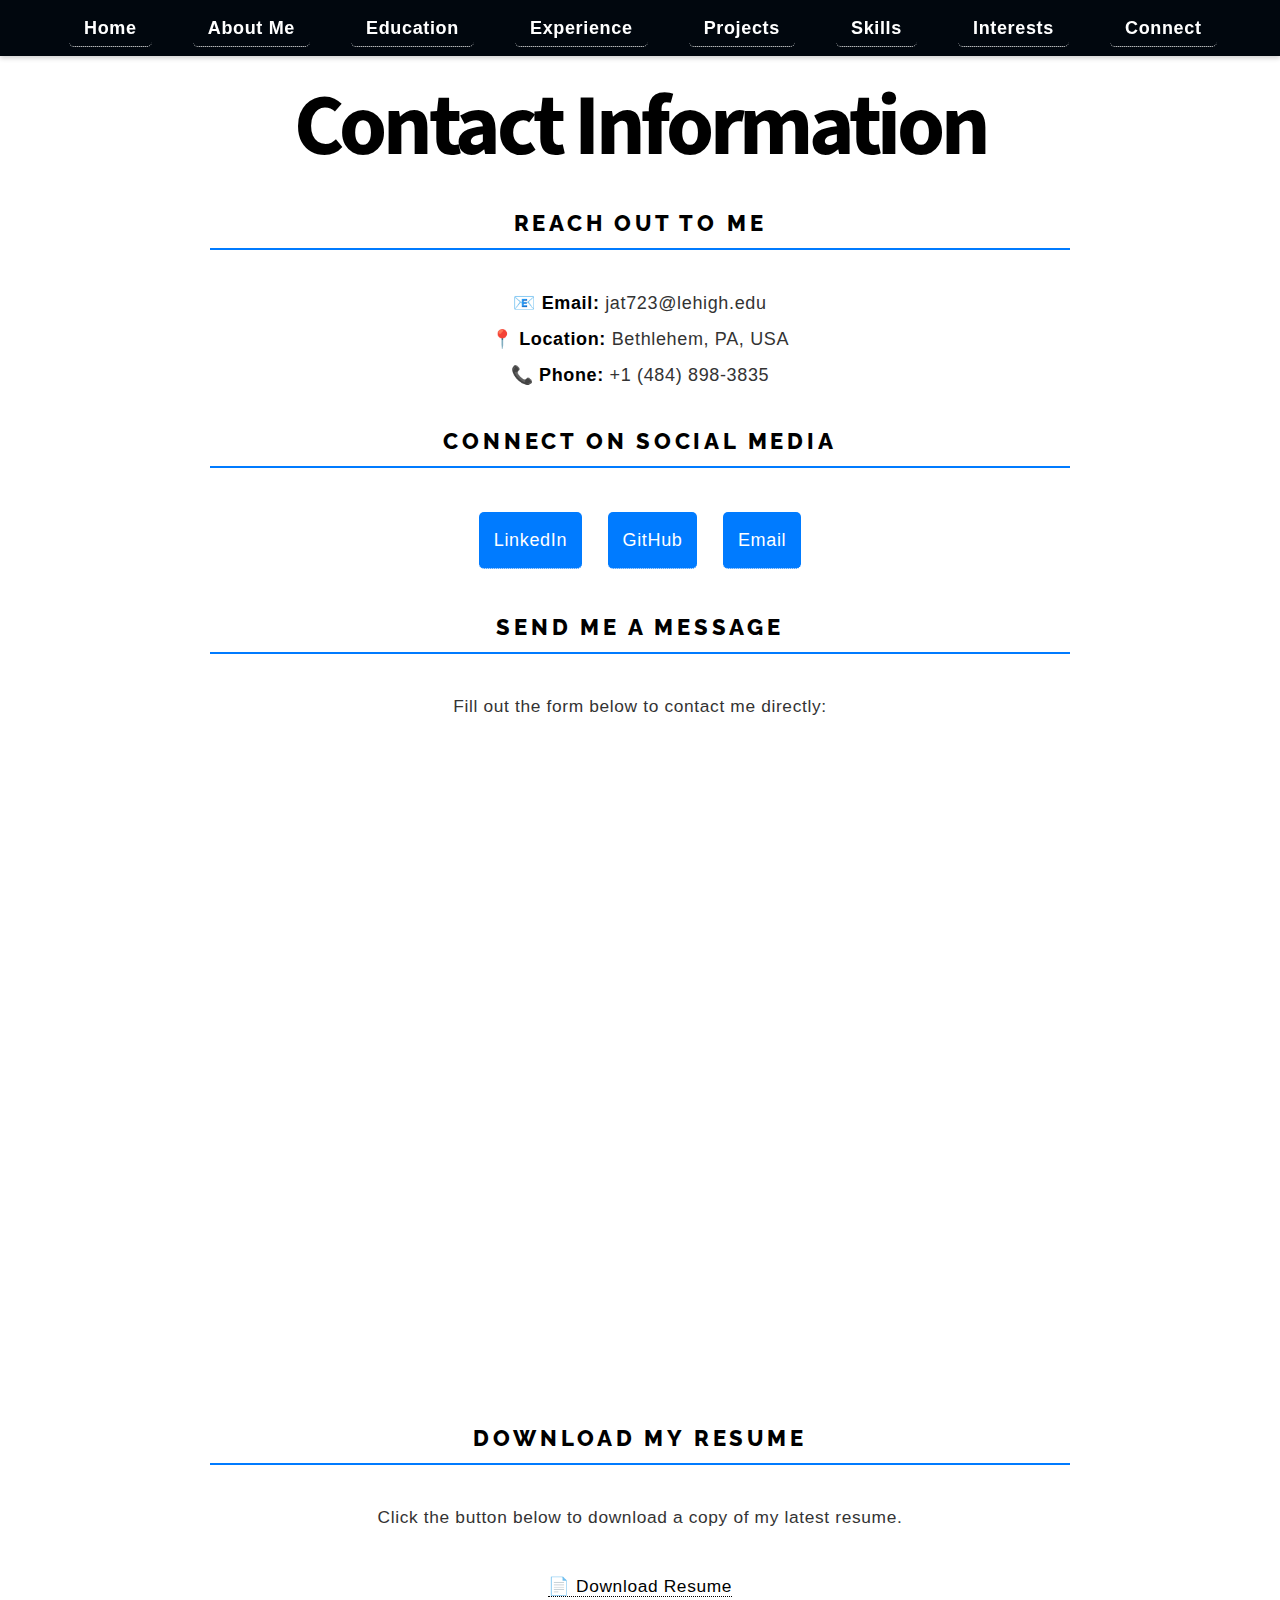
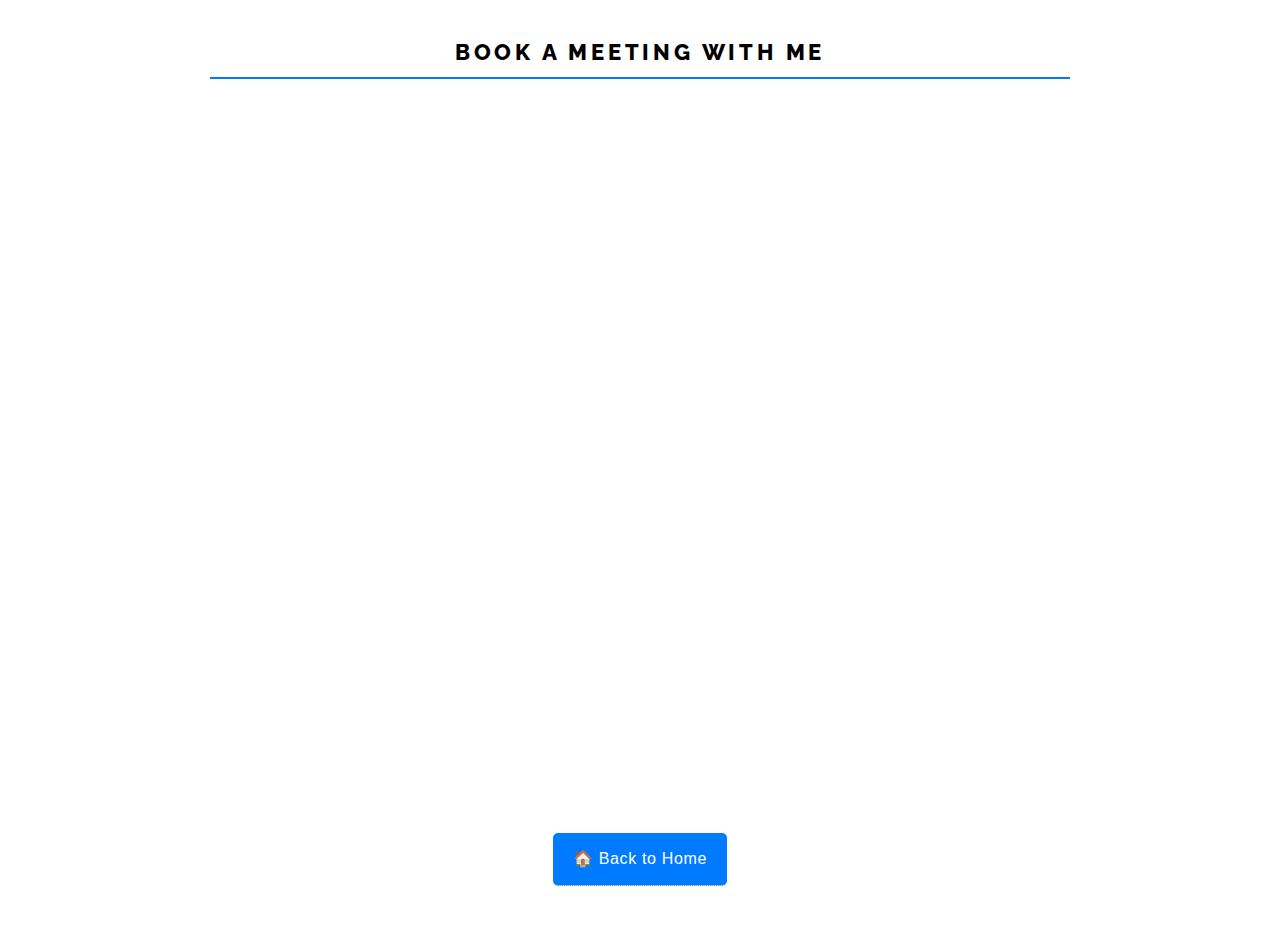
==== commit 2838073c: "Update contact.html" ====
--- a/contact.html
+++ b/contact.html
@@ -126,6 +126,15 @@
             <p>Click the button below to download a copy of my latest resume.</p>
             <a href="assets/files/Tangirala_Jayadeep_Reddy.pdf" class="resume-button" download>📄 Download Resume</a>
         </section>
+        <section>
+            <h2>Book a meeting with me</h2>
+            <!-- Calendly inline widget begin -->
+<div class="calendly-inline-widget" data-url="https://calendly.com/jat723/personal-meeting" style="min-width:320px;height:700px;"></div>
+<script type="text/javascript" src="https://assets.calendly.com/assets/external/widget.js" async></script>
+<!-- Calendly inline widget end -->
+        </section>
+
+        
 
         <!-- Back to Home Link -->
         <a href="index.html" class="home-link">🏠 Back to Home</a>
--- a/assets/css/main.css
+++ b/assets/css/main.css
@@ -3881,7 +3881,6 @@
 
 	}
 	
-	/* Circular Profile Image */
 .profile-headshot {
 	width: 400px; /* Adjust size as needed */
 	height: 400px; /* Must match width for perfect circle */
@@ -3889,7 +3888,7 @@
 	overflow: hidden;
 	border: 3px solid #fff; /* Optional border */
 	box-shadow: 0 0 10px rgba(0,0,0,0.1); /* Optional subtle shadow */
-	margin: 100px 150px 150px 50px; /* Center the image */
+	margin: 200px 150px 150px 50px; /* Center the image */
   }
   
   .profile-headshot img {
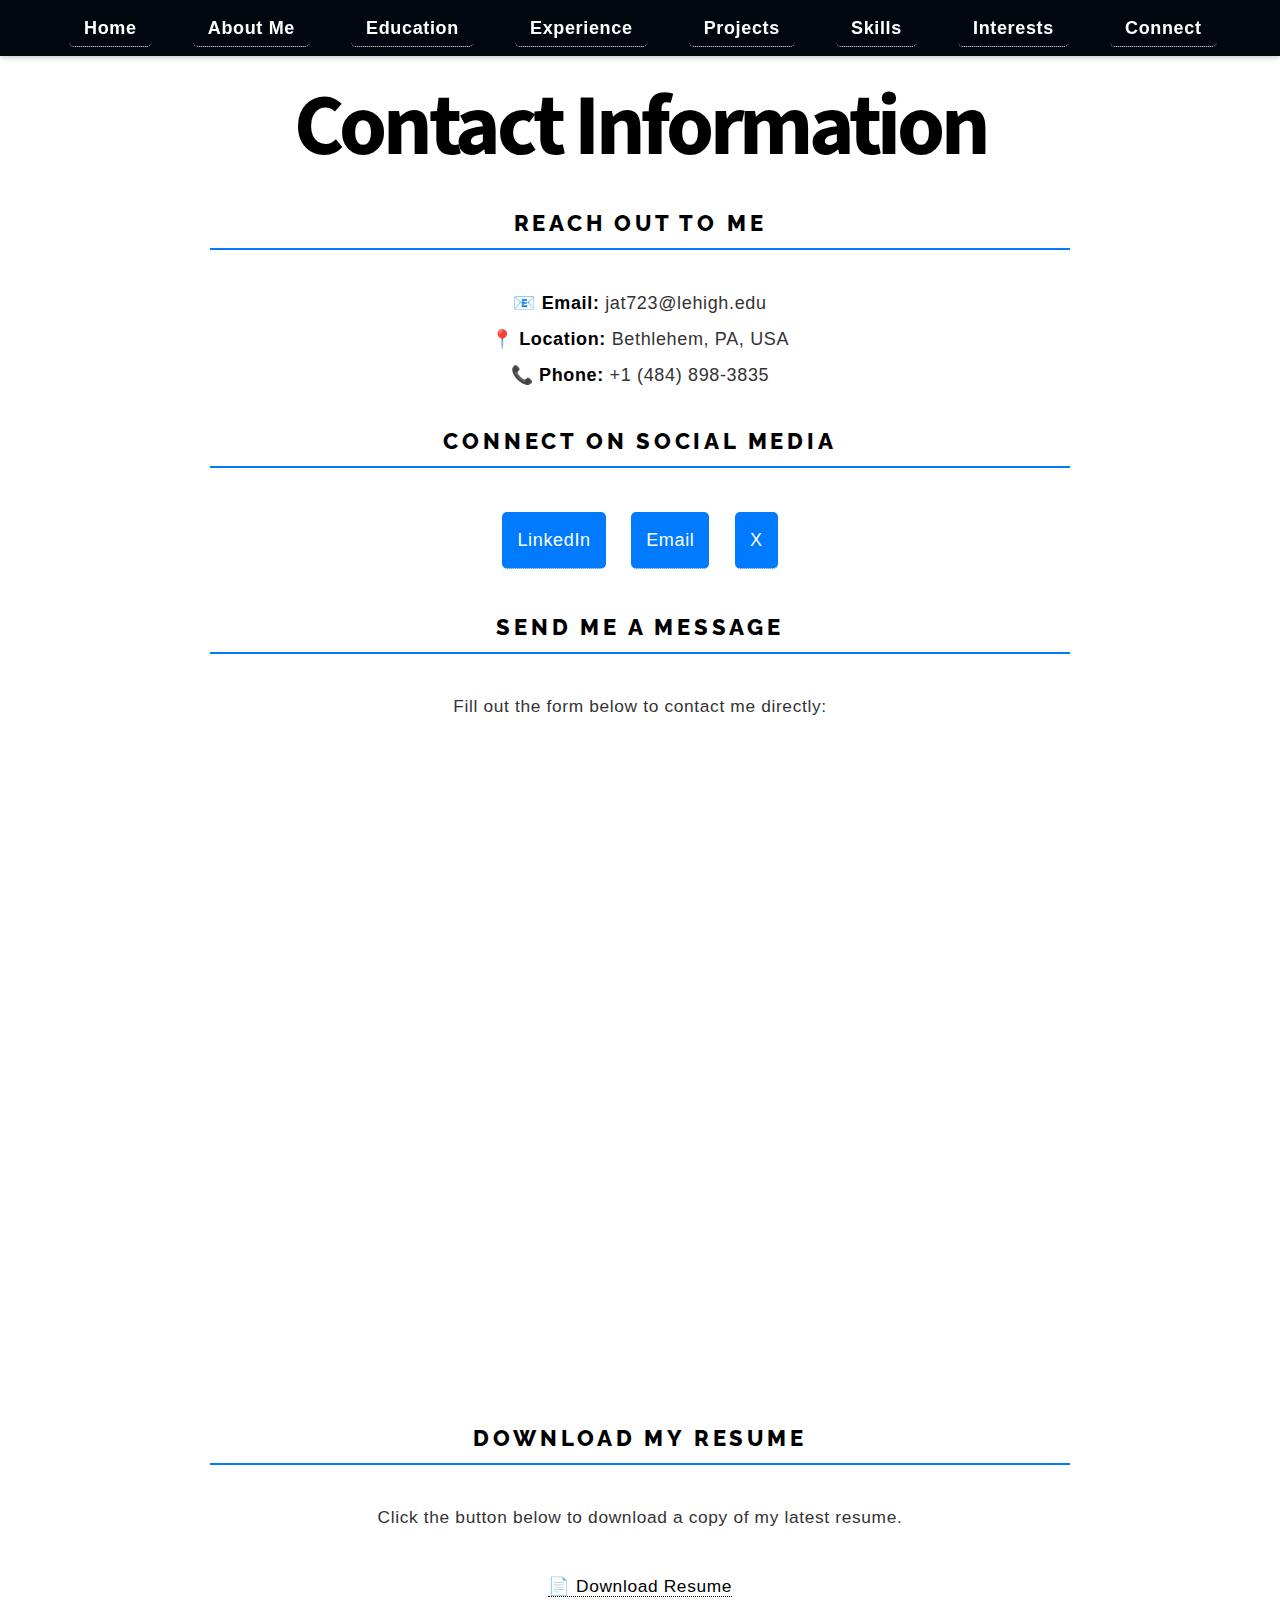
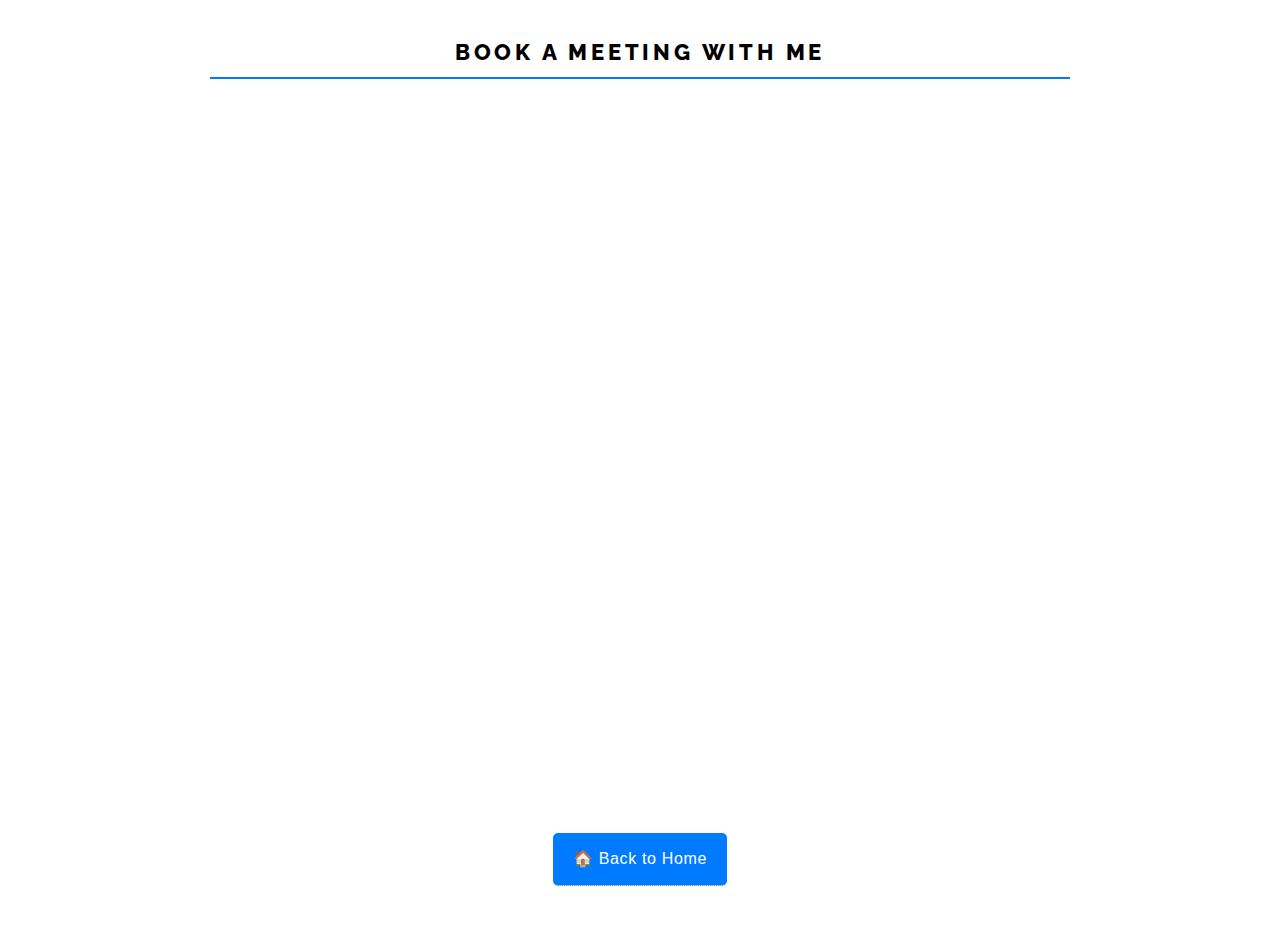
==== commit 9211df74: "Update contact.html" ====
--- a/contact.html
+++ b/contact.html
@@ -108,8 +108,8 @@
             <h2>Connect on Social Media</h2>
             <div class="social-icons">
                 <a href="https://www.linkedin.com/in/jayadeepreddytangirala" target="_blank">LinkedIn</a>
-                <a href="https://github.com/jayadeep-reddy" target="_blank">GitHub</a>
-                <a href="mailto:jayadeep.reddy@example.com">Email</a>
+                <a href="mailto:jat723@lehigh.edu">Email</a>
+                <a href="https://x.com/Jayadeep321" target="_blank">X</a>
             </div>
         </section>
 
